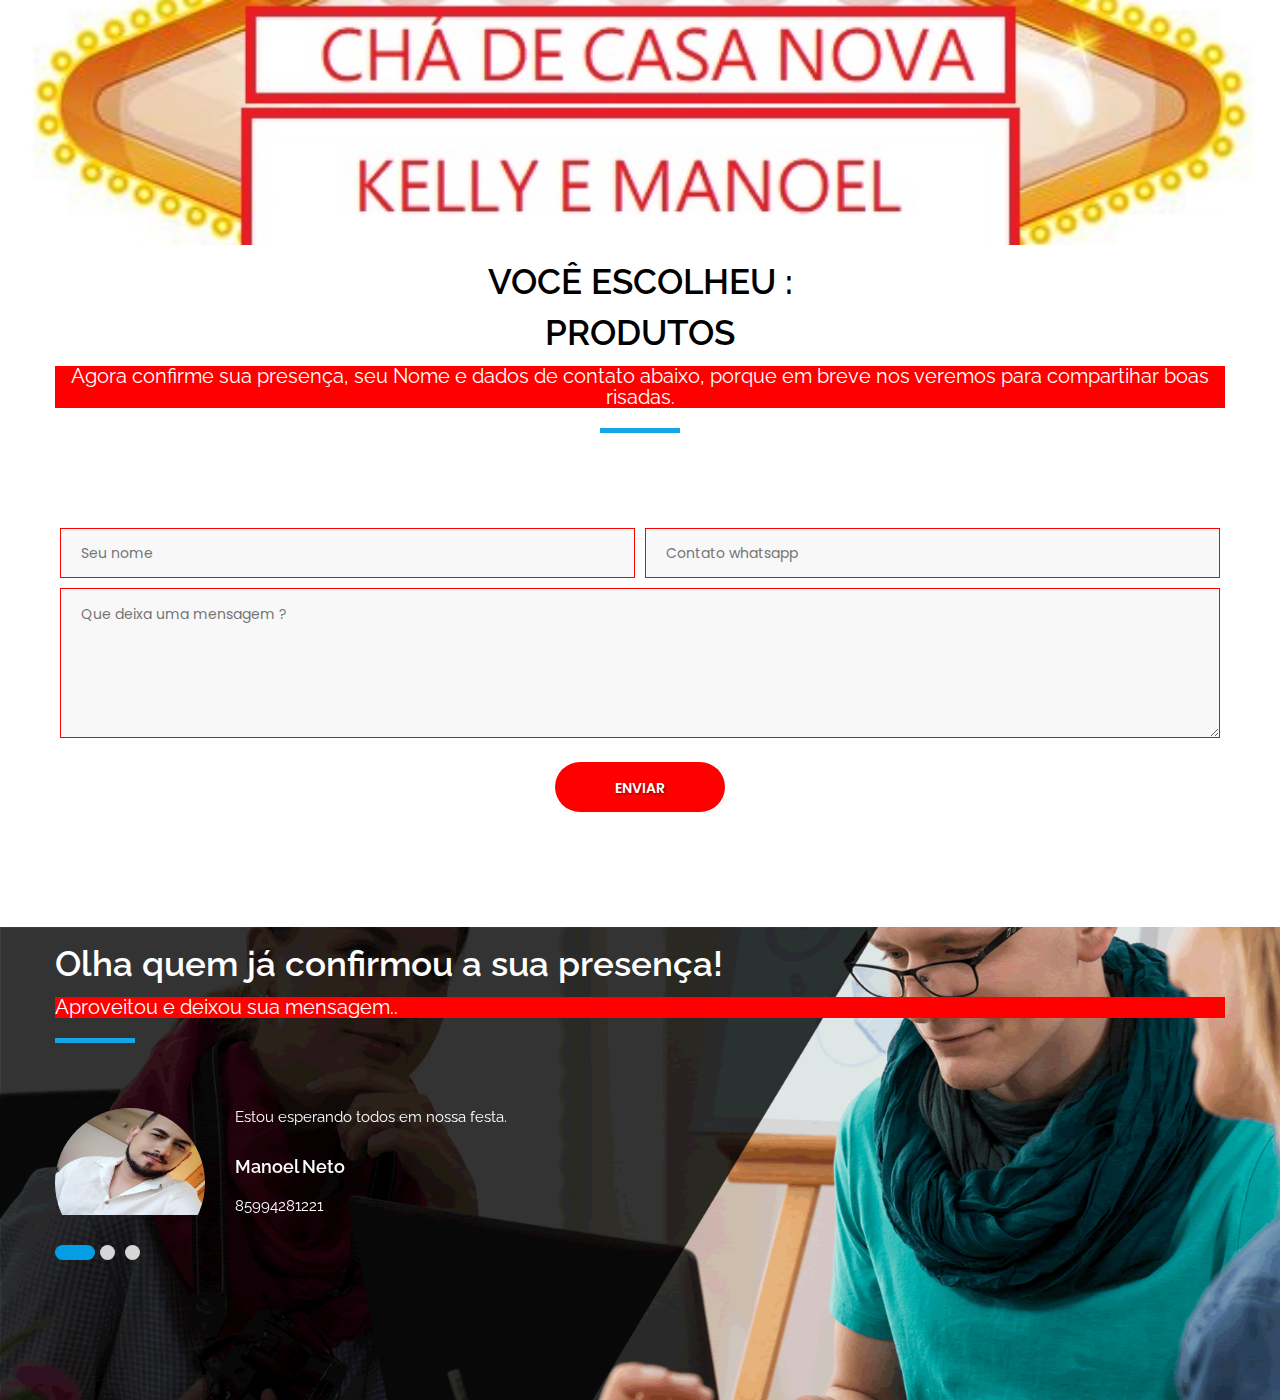
==== it_contact.html @ f62617a1 "Desenvolvimento projeto front end e back end" ====
<!DOCTYPE html>
<html lang="en">
<head>
<!-- basic -->
<meta charset="utf-8">
<meta http-equiv="X-UA-Compatible" content="IE=edge">
<!-- mobile metas -->
<meta name="viewport" content="width=device-width, initial-scale=1">
<meta name="viewport" content="initial-scale=1, maximum-scale=1">
<!-- site metas -->
<title>It.Next - IT Service Responsive Html Theme</title>
<meta name="keywords" content="">
<meta name="description" content="">
<meta name="author" content="">
<!-- site icons -->
<link rel="icon" href="images/fevicon/fevicon.png" type="image/gif" />
<!-- bootstrap css -->
<link rel="stylesheet" href="css/bootstrap.min.css" />
<!-- Site css -->
<link rel="stylesheet" href="css/style.css" />
<!-- responsive css -->
<link rel="stylesheet" href="css/responsive.css" />
<!-- colors css -->
<link rel="stylesheet" href="css/colors1.css" />
<!-- custom css -->
<link rel="stylesheet" href="css/custom.css" />
<!-- wow Animation css -->
<link rel="stylesheet" href="css/animate.css" />
<!-- zoom effect -->
<link rel='stylesheet' href='css/hizoom.css'>

<!-- end zoom effect -->
<!--[if lt IE 9]>
      <script src="https://oss.maxcdn.com/libs/html5shiv/3.7.0/html5shiv.js"></script>
      <script src="https://oss.maxcdn.com/libs/respond.js/1.4.2/respond.min.js"></script>
      <![endif]-->
</head>
<body id="default_theme" class="contact_us">

<!-- loader -->
<div class="bg_load"> <img class="loader_animation" src="images/loaders/loader_1.png" alt="#" /> </div>

<div id="inner_banner" class="section inner_banner_section">
  <div class="container">
    <div class="row">
      <div class="col-md-12">
        <div class="full">
          <div class="title-holder">
            <div class="title-holder-cell text-left">
              <ol class="breadcrumb">
              </ol>
            </div>
          </div>
        </div>
      </div>
    </div>
  </div>
</div>
<div class="section padding_layout_1">
  <div class="container">
    <div class="row">
      <div class="col-md-12">
        <div class="full">
          <div class="main_heading text_align_center">
            <h2 >Você escolheu :</h2>
            <h2 id="Presente">Produtos</h2>
            <p class="large">Agora confirme sua presença, seu Nome e dados de contato abaixo,
              porque em breve nos veremos para compartihar boas risadas.</p>
          </div>
        </div>
      </div>
    </div>

            <div class="col-lg-12 col-md-12 col-sm-12 col-xs-12 contant_form">
              <div class="form_section">
                  <div class="row">
                    <div class="field col-lg-6 col-md-6 col-sm-12 col-xs-12">
                      <input id="Nome" class="field_custom" placeholder="Seu nome" type="text" required />
                    </div>
                    <div class="field col-lg-6 col-md-6 col-sm-12 col-xs-12">
                      <input id="Numero" class="field_custom" placeholder="Contato whatsapp" type="number" required />
                    </div>
                    <div class="field col-lg-12 col-md-12 col-sm-12 col-xs-12">
                      <textarea  id="Mensagem" class="field_custom" placeholder="Que deixa uma mensagem ?" required ></textarea>
                    </div>
                    <div class="center"><a  onclick="Enviar()" class="btn main_bt" href="#">Enviar</a></div>
                  </div>
              </div>
            </div>
          </div>
        </div>
      </div>
    </div>
  </div>
</div>
<!-- section -->
<div class="section padding_layout_1 testmonial_section white_fonts">
  <div class="container">
    <div class="row">
      <div class="col-md-12">
        <div class="full">
          <div class="main_heading text_align_left">
            <h2 style="text-transform: none;">Olha quem já confirmou a sua presença!</h2>
            <p class="large">Aproveitou e deixou sua mensagem..</p>
          </div>
        </div>
      </div>
    </div>
    <div class="row">
      <div class="col-sm-7">
        <div class="full">
          <div id="testimonial_slider" class="carousel slide" data-ride="carousel">
            <!-- Indicators -->
            <ul class="carousel-indicators">
              <li data-target="#testimonial_slider" data-slide-to="0" class="active"></li>
              <li data-target="#testimonial_slider" data-slide-to="1"></li>
              <li data-target="#testimonial_slider" data-slide-to="2"></li>
            </ul>
            <!-- The slideshow -->
            <div class="carousel-inner">
              <div class="carousel-item active">
                <div class="testimonial-container">
                  <div class="testimonial-content"> Estou esperando todos em nossa festa. </div>
                  <div class="testimonial-photo"> <img src="images/it_service/manoelNeto.jpg" class="img-responsive" alt="#" width="150" height="150"> </div>
                  <div class="testimonial-meta">
                    <h4>Manoel Neto</h4>
                    <span class="testimonial-position">85994281221</span> </div>
                </div>
              </div>
              <div class="carousel-item">
                <div class="testimonial-container">
                  <div class="testimonial-content"> You guys rock! Thank you for making it painless, pleasant and most of all hassle free! I wish I would have thought of it first. 
                    I am really satisfied with my first laptop service. </div>
                  <div class="testimonial-photo"> <img src="images/it_service/client2.jpg" class="img-responsive" alt="#" width="150" height="150"> </div>
                  <div class="testimonial-meta">
                    <h4>Maria Anderson</h4>
                    <span class="testimonial-position">CFO, Tech NY</span> </div>
                </div>
              </div>
              <div class="carousel-item">
                <div class="testimonial-container">
                  <div class="testimonial-content"> You guys rock! Thank you for making it painless, pleasant and most of all hassle free! I wish I would have thought of it first. 
                    I am really satisfied with my first laptop service. </div>
                  <div class="testimonial-photo"> <img src="images/it_service/client3.jpg" class="img-responsive" alt="#" width="150" height="150"> </div>
                  <div class="testimonial-meta">
                    <h4>Maria Anderson</h4>
                    <span class="testimonial-position">CFO, Tech NY</span> </div>
                </div>
              </div>
            </div>
          </div>
        </div>
      </div>
      <div class="col-sm-5">
        <div class="full"> </div>
      </div>
    </div>
  </div>
</div>

<!-- end footer -->
<!-- js section -->
<script src="js/jquery.min.js"></script>
<script src="js/bootstrap.min.js"></script>
<!-- menu js -->
<script src="js/menumaker.js"></script>
<!-- wow animation -->
<script src="js/wow.js"></script>
<!-- custom js -->
<script src="js/custom.js"></script>
<script>

      // This example adds a marker to indicate the position of Bondi Beach in Sydney,
      // Australia.
      function initMap() {
        var map = new google.maps.Map(document.getElementById('map'), {
          zoom: 11,
          center: {lat: 40.645037, lng: -73.880224},
		  styles: [
               {
                 elementType: 'geometry',
                 stylers: [{color: '#fefefe'}]
               },
               {
                 elementType: 'labels.icon',
                 stylers: [{visibility: 'off'}]
               },
               {
                 elementType: 'labels.text.fill',
                 stylers: [{color: '#616161'}]
               },
               {
                 elementType: 'labels.text.stroke',
                 stylers: [{color: '#f5f5f5'}]
               },
               {
                 featureType: 'administrative.land_parcel',
                 elementType: 'labels.text.fill',
                 stylers: [{color: '#bdbdbd'}]
               },
               {
                 featureType: 'poi',
                 elementType: 'geometry',
                 stylers: [{color: '#eeeeee'}]
               },
               {
                 featureType: 'poi',
                 elementType: 'labels.text.fill',
                 stylers: [{color: '#757575'}]
               },
               {
                 featureType: 'poi.park',
                 elementType: 'geometry',
                 stylers: [{color: '#e5e5e5'}]
               },
               {
                 featureType: 'poi.park',
                 elementType: 'labels.text.fill',
                 stylers: [{color: '#9e9e9e'}]
               },
               {
                 featureType: 'road',
                 elementType: 'geometry',
                 stylers: [{color: '#eee'}]
               },
               {
                 featureType: 'road.arterial',
                 elementType: 'labels.text.fill',
                 stylers: [{color: '#3d3523'}]
               },
               {
                 featureType: 'road.highway',
                 elementType: 'geometry',
                 stylers: [{color: '#eee'}]
               },
               {
                 featureType: 'road.highway',
                 elementType: 'labels.text.fill',
                 stylers: [{color: '#616161'}]
               },
               {
                 featureType: 'road.local',
                 elementType: 'labels.text.fill',
                 stylers: [{color: '#9e9e9e'}]
               },
               {
                 featureType: 'transit.line',
                 elementType: 'geometry',
                 stylers: [{color: '#e5e5e5'}]
               },
               {
                 featureType: 'transit.station',
                 elementType: 'geometry',
                 stylers: [{color: '#000'}]
               },
               {
                 featureType: 'water',
                 elementType: 'geometry',
                 stylers: [{color: '#c8d7d4'}]
               },
               {
                 featureType: 'water',
                 elementType: 'labels.text.fill',
                 stylers: [{color: '#b1a481'}]
               }
             ]
		});

        var image = 'images/it_service/location_icon_map_cont.png';
        var beachMarker = new google.maps.Marker({
          position: {lat: 40.645037, lng: -73.880224},
          map: map,
          icon: image
        });
      }
    </script>
<!-- google map js -->
<!-- end google map js -->
<!-- zoom effect -->
<script src='js/hizoom.js'></script>
<script>
        $('.hi1').hiZoom({
            width: 300,
            position: 'right'
        });
        $('.hi2').hiZoom({
            width: 400,
            position: 'right'
        });
    </script>

<script>
  if(localStorage.getItem('Presente')){            
      var valor = localStorage.getItem('Presente');
      $("#Presente").html(localStorage.getItem('Presente'));
      console.log(localStorage.getItem('Presente'));




function Enviar(){
 var Nome = document.getElementById('Nome').value;
 var numero = document.getElementById('Numero').value;
 var mensagem = document.getElementById('Mensagem').value;
    // alerta o valor do campo


    if(isEmpty(Nome)){
      alert("Informe o seu nome.");
    }
    if(isEmpty(numero)){
      alert("Informe o seu contato whatsapp.");
    }

    if(!isEmpty(Nome) && !isEmpty(numero)){

      var request = $.ajax({
        url: "enviar.php",
        method: "GET",
        data: { nome : Nome, tel:numero, mesagem:mensagem, produto:localStorage.getItem('Presente').value},
        dataType: "html"
        });

        request.done(function( msg ) {
          // um número no formato internacional (ativo no WhatsApp)
          let number = '558589120017';
          // o texto ou algo vindo de um <textarea> ou <input> por exemplo
          var msg = 'Presença confirmada! Presente escolhido: '+localStorage.getItem('Presente') +'. Sua mensagem:  '+ mensagem;
          // montar o link (número e texto) (web)
          let target = `https://api.whatsapp.com/send?phone=${encodeURIComponent(number)}&text=${encodeURIComponent(msg)}`
          $(location).attr('href', target);
        } );
 
         //caso a requisiçao falhe
       request.fail(function( jqXHR, textStatus ) {
       alert( "Request failed: " + textStatus ); //alerta do erro
       });
    }

}

function isEmpty(str) {
    return (!str || 0 === str.length);
}
  }

</script>
</body>
</html>
---- css/style.css ----
/*------------------------------------------------------------------
		File Name: style.css
-------------------------------------------------------------------*/

/*------------------------------------------------------------------
		[Table of contents]

		1.  IMPORT FONTS
    2.  IMPORT FILES
	3.  BASIC
    4.  LOADER
	5.  HEADER
	      - Header Top 
	      - Menu 
	      - Search Bar
	      - Side Menu
		  - Fix Header
	6.  SLIDER PARALLAX
	      - Simple Parallax
	      - Slider Text
		  - Testimonial slider
	7.  SECTION
	      - Counter
		  - Form
		  - Progress Bar
		  - Pagination
	8.  SLIDER
	9.  ACCORDION
	10. PRICE TABLE
	11. INNER PAGE BANNER
	12. SIDEBAR
	     - Sidebar Search
	13. BLOG	
         - Blog Detail	
	14. CASE STUDIES
	15. SHOP
    16. FOOTER
	17. CUSTOM
		
	-------------------------------------------------------------------*/


/*------------------------------------------------------------------
		1. IMPORT FONTS
	-------------------------------------------------------------------*/

@import url(https://fonts.googleapis.com/css?family=Source+Sans+Pro:300,400,400i,600,700,900);
@import url('https://fonts.googleapis.com/css?family=Raleway:100,100i,200,200i,300,300i,400,400i,500,500i,600,600i,700,700i,800,800i,900,900i');
@import url('https://fonts.googleapis.com/css?family=Poppins:100,100i,200,200i,300,300i,400,400i,500,500i,600,600i,700,700i,800,800i,900,900i');
@import url(https://fonts.googleapis.com/css?family=Roboto:300,400,400i,500,500i,700,700i);
@import url(https://fonts.googleapis.com/css?family=Arvo:400,400i,700,700i);

/*------------------------------------------------------------------
		2. IMPORT FILES
	-------------------------------------------------------------------*/

@import url(animate.css);
@import url(font-awesome.min.css);

/*------------------------------------------------------------------
		3. BASIC
	-------------------------------------------------------------------*/

* {
	margin: 0;
	padding: 0;
	outline: none !important;
	box-sizing: border-box;
}

html,
body {
	color: #898989;
	font-size: 15px;
	font-family: 'Raleway', sans-serif;
	line-height: normal;
	font-weight: 400;
	overflow-x: hidden;
}

body {
	overflow-x: hidden;
}

body.demos .section {
	background: url(images/bg.png) repeat top center #f2f3f5;
}

body.demos .section-title img {
	max-width: 280px;
	display: block;
	margin: 10px auto;
}

body.demos .service-widget h3 {
	border-bottom: 1px solid #ededed;
	font-size: 18px;
	padding: 20px 0;
	background-color: #ffffff;
}

body.demos .service-widget {
	margin: 0 0 30px;
	padding: 30px;
	background-color: #fff
}

body.demos .container-fluid {
	max-width: 1080px
}

a {
	color: #1f1f1f;
	text-decoration: none !important;
	outline: none !important;
	-webkit-transition: all .3s ease-in-out;
	-moz-transition: all .3s ease-in-out;
	-ms-transition: all .3s ease-in-out;
	-o-transition: all .3s ease-in-out;
	transition: all .3s ease-in-out;
}

h1,
h2,
h3,
h4,
h5,
h6 {
	letter-spacing: 0;
	font-weight: normal;
	position: relative;
	padding: 0;
	font-weight: normal;
	line-height: normal;
	color: #1f1f1f;
	margin: 0
}

h6 {
	font-size: 14px;
	margin-bottom: 10px;
}

h1 {
	font-size: 24px
}

.small_heading.main-heading h2 {
	font-size: 21px;
}

.small_heading.main-heading::after {
	top: 18px;
}

.small_heading.main-heading {
	margin-bottom: 20px;
	width: 100%;
}

h3 {
	font-size: 18px
}

h4 {
	font-size: 16px
}

h5 {
	font-size: 14px
}

h1 a,
h2 a,
h3 a,
h4 a,
h5 a,
h6 a {
	color: #212121;
	text-decoration: none!important;
	opacity: 1
}

ol,
ul {
	list-style: none;
	margin: 0;
}

a {
	color: #000;
	text-decoration: none;
	outline: none;
}

a,
.btn {
	text-decoration: none !important;
	outline: none !important;
	-webkit-transition: all .3s ease-in-out;
	-moz-transition: all .3s ease-in-out;
	-ms-transition: all .3s ease-in-out;
	-o-transition: all .3s ease-in-out;
	transition: all .3s ease-in-out;
}

.btn-custom {
	margin-top: 20px;
	background-color: transparent;
	border: 2px solid #ddd;
	padding: 12px 40px;
	font-size: 16px;
}

.button_section {
	float: left;
	width: 100%;
}

a.btn,
button.btn {
	min-width: 170px;
	height: 50px;
	border-radius: 100px;
	padding: 0;
	text-align: center;
	line-height: 52px;
	font-size: 14px;
	font-weight: 600;
	text-transform: uppercase;
	margin-top: 10px;
	color: #fff;
	border: solid transform 1px;
	text-shadow: 1px 1px 3px rgba(0, 0, 0, .5);
	position: relative;
	font-family: 'Poppins', sans-serif;
}

.btn.dark_gray_bt {
	background: #252525;
}

a.btn.border_btn {
	border: solid transparent 1px;
	background: transparent;
}

a.btn:hover,
button.btn:hover,
a.btn:focus,
button.btn:focus {
	background: #252525;
	color: #fff;
}

button.btn.white_btn,
a.btn.white_btnbutton.btn.white_btn,
a.btn.white_btn {
	background: #fff;
	padding: 0 50px;
}

.btn.sqaure_bt i {
	margin-left: 8px;
	font-weight: 600;
	top: -1px;
	position: relative;
}

.bottom_info .btn.sqaure_bt {
	margin: 0;
}

.bottom_info .pull-right {
	margin-top: 17px !important;
}

.blog_grid .bottom_info .pull-right {
	margin-top: 0 !important;
}

.padding-bottom_0 {
	padding-bottom: 0 !important;
}

.padding-top_0 {
	padding-top: 0 !important;
}

.padding-bottom_1 {
	padding-bottom: 10px !important;
}

.padding-bottom_2 {
	padding-bottom: 20px !important;
}

.padding-bottom_3 {
	padding-bottom: 30px !important;
}

.padding-bottom_4 {
	padding-bottom: 40px !important;
}

.padding-bottom_5 {
	padding-bottom: 50px !important;
}

.pull-right {
	float: right !important;
}

.pull-left {
	float: left !important;
}

.img-responsive {
	max-width: 100%;
}

.color_black p,
.color_black ul,
.color_black ul li {
	color: #000;
}

.black_color {
	color: #000;
}

.semi_bold {
	font-weight: 600;
}

.lead {
	font-size: 18px;
	line-height: 30px;
	color: #767676;
	margin: 0;
	padding: 0;
}

blockquote {
	margin: 20px 0 20px;
	padding: 30px;
}

.margin_0 {
	margin: 0 !important;
}

.padding_0 {
	padding: 0 !important;
}

h2 {
	font-size: 35px;
	color: #000;
	line-height: 36px;
	font-weight: 600;
	position: relative;
	margin-bottom: 15px;
	text-transform: uppercase;
	margin-top: 15px;
}

h3 {
	font-size: 24px;
	color: #000;
	line-height: normal;
	font-weight: 500;
	text-transform: none;
	margin-bottom: 20px;
	font-weight: 600;
}

h4 {
	font-size: 18px;
	color: #000;
	line-height: 21px;
	font-weight: 600;
	text-transform: none;
	margin: 30px 0 20px 0;
}

h5 {
	font-size: 15px;
	font-weight: 700;
	text-transform: uppercase;
	margin: 0;
	line-height: normal;
	color: #000;
}

p {
	color: #707070;
	font-size: 15px;
	line-height: 21px;
}

p.large {
	color: #ffffff;
	font-size: 20px;
	font-weight: 400;
	margin: 0 0 10px 0;
	background-color:red;
}

p.large_2 {
	font-weight: 500;
	font-size: 18px;
	color: #898989;
}

button,
input,
select,
textarea,
option {
	font-family: 'Poppins', sans-serif;
}

a#submit {
	z-index: 1;
}

a:hover,
a:focus {
	color: #000;
	text-decoration: none;
}

.span1,
.span2,
.span3,
.span4,
.span5,
.span6,
.span7,
.span8,
.span9,
.span10 {
	padding: 0 15px;
	float: left;
	min-height: 25px;
}

.border_radius_0 {
	border-radius: 0 !important;
}

.span1 {
	width: 10%;
}

.span2 {
	width: 20%;
}

.span3 {
	width: 30%;
}

.span4 {
	width: 40%;
}

.span5 {
	width: 50%;
}

.span6 {
	width: 60%;
}

.span7 {
	width: 70%;
}

.span8 {
	width: 80%;
}

.span9 {
	width: 90%;
}

.span10 {
	width: 100%;
}

.container {
	width: 1200px;
	max-width: 1200px;
}

.section_padding {
	padding: 80px 0 100px;
}

.layout_2_padding {
	padding: 100px 0 80px;
}

.full {
	width: 100%;
	float: left;
	margin: 0;
	padding: 0;
}

.top_80 {
	top: 80px;
}

.vertical-center {
	display: flex;
	align-items: center;
	height: 100%;
	width: 100%;
}

.right_side {
	float: right;
}

.text_align_right {
	text-align: right;
}

.left_side {
	float: left;
}

.text_align_left {
	text-align: left;
}

.text_align_center {
	text-align: center;
}

.center {
	width: 100%;
	display: flex;
	justify-content: center;
}

.modal-backdrop.show {
	opacity: 1;
}

.border_dotted_circle {
	border: dotted #e1e1e1 3px;
	width: 170px;
	height: 170px;
	border-radius: 100%;
	display: flex;
	justify-content: center;
	align-items: center;
	position: relative;
	z-index: 1;
}

.border_dotted_circle:hover,
.border_dotted_circle:focus {
	border: dotted #e1e1e1 3px;
	animation-name: rotate;
	animation-duration: 2s;
	animation-iteration-count: infinite;
	animation-timing-function: linear;
	-webkit-animation-name: rotate;
	-webkit-animation-duration: 2s;
	-webkit-animation-iteration-count: infinite;
	-webkit-animation-timing-function: linear;
	-moz-animation-name: rotate;
	-moz-animation-duration: 2s;
	-moz-animation-iteration-count: infinite;
	-moz-animation-timing-function: linear;
	-ms-animation-name: rotate;
	-ms-animation-duration: 5s;
	-ms-animation-iteration-count: infinite;
	-ms-animation-timing-function: linear;
	-o-animation-name: rotate;
	-o-animation-duration: 2s;
	-o-animation-iteration-count: infinite;
	-o-animation-timing-function: linear;
}

@-webkit-keyframes rotate {
	from {
		-webkit-transform: rotate(0deg);
		-moz-transform: rotate(0deg);
		-ms-transform: rotate(0deg);
		-o-transform: rotate(0deg);
		transform: rotate(0deg);
	}
	to {
		-webkit-transform: rotate(360deg);
		-moz-transform: rotate(360deg);
		-ms-transform: rotate(360deg);
		-o-transform: rotate(360deg);
		transform: rotate(360deg);
	}
}

@-moz-keyframes rotate {
	from {
		-moz-transform: rotate(0deg);
	}
	to {
		-moz-transform: rotate(360deg);
	}
}

.white_fonts p,
.white_fonts h1,
.white_fonts h2,
.white_fonts h3,
.white_fonts h4,
.white_fonts h5,
.white_fonts h6,
.white_fonts ul,
.white_fonts ul li,
.white_fonts ul li a,
.white_fonts ul i,
.white_fonts .post_info i,
.white_fonts div,
.white_fonts a.read_more {
	color: #fff !important;
}

.light_silver_fonts p,
.light_silver_fonts h1,
.light_silver_fonts h2,
.light_silver_fonts h3,
.light_silver_fonts h4,
.light_silver_fonts h5,
.light_silver_fonts h6,
.light_silver_fonts ul,
.light_silver_fonts ul li,
.light_silver_fonts ul li a,
.light_silver_fonts ul i,
.light_silver_fonts .post_info i,
.light_silver_fonts div,
.light_silver_fonts a.read_more {
	color: #ccc !important;
}


/** icon **/

.iconsmind-Over-Time2::before {
	content: "\eb2e";
}

.iconsmind-Money-2::before {
	content: "\eac6";
}

.iconsmind-People-onCloud::before {
	content: "\eb52";
}

.iconsmind-Wallet-2::before {
	content: "\ede5";
}

.iconsmind-Shield::before {
	content: "\ec4f";
}

.iconsmind-Ribbon-2::before {
	content: "\ebf5";
}


/** end icon **/

section.background_bg_bottom {
	background-repeat: repeat-x !important;
	background-position: bottom center !important;
}

.parallax_bg {
	background-repeat: no-repeat;
	background-position: center center;
	background-size: cover;
}

.dark_gray {
	background-color: #111;
	min-height: 400px;
}

.dark_gray.white_fonts h2 {
	color: #17a5e9 !important;
}

.dark_gray.light_silver_fonts h2 {
	color: #fff !important;
}

.list_style_1 {
	font-size: 14px;
	font-weight: 500;
	margin: 20px 0 15px;
}

.list_style_1 i {
	float: left;
	margin: 3px 16px 0 0;
}

.light_silver {
	background: #f8f8f8;
}

.light_silver_2 {
	background: #f8f8f8 !important;
}

.padding-bottom_5 {
	padding-bottom: 50px !important;
}

hr.dottad_border {
	border-top: dotted 3px;
	margin: 80px 0;
}

.margin_bottom_30_all {
	margin-bottom: 30px;
}

.margin_bottom_50_all {
	margin-bottom: 50px;
}

.margin_bottom_20_all {
	margin-bottom: 20px;
}

.margin_bottom_0 {
	margin-bottom: 0px !important;
}

.section {
	float: left;
	width: 100%;
}

.pagination>li.active a {
	color: #fff;
}

.contant_section {
	float: left;
	width: 100%;
}

.blog_feature_img img {
	width: 100%;
}

.main_heading {
	position: relative;
	margin-bottom: 65px;
}

.main_heading::after {
	content: "";
	display: block;
	margin: 20px auto 0;
	width: 80px;
	height: 5px;
	background: #17a5e9;
}

.main_heading.text_align_left::after {
	margin-left: 0;
}

.main_heading.text_align_right::after {
	margin-right: 0;
}

.icon img {
	width: 100px;
}


/*------------------------------------------------------------------
		4. LOADER
	-------------------------------------------------------------------*/

.bg_load {
	float: left;
	position: fixed;
	width: 100%;
	text-align: center;
	height: 100%;
	z-index: 999;
	top: 0;
	left: 0;
	display: flex;
	justify-content: center;
	align-items: center;
}

.loader_animation {
	animation-name: rotatey;
	animation-duration: 2s;
	animation-iteration-count: infinite;
	animation-timing-function: linear;
	-webkit-animation-name: rotatey;
	-webkit-animation-duration: 2s;
	-webkit-animation-iteration-count: infinite;
	-webkit-animation-timing-function: linear;
	-moz-animation-name: rotatey;
	-moz-animation-duration: 2s;
	-moz-animation-iteration-count: infinite;
	-moz-animation-timing-function: linear;
	-ms-animation-name: rotatey;
	-ms-animation-duration: 2s;
	-ms-animation-iteration-count: infinite;
	-ms-animation-timing-function: linear;
	-o-animation-name: rotatey;
	-o-animation-duration: 2s;
	-o-animation-iteration-count: infinite;
	-o-animation-timing-function: linear;
}

@-webkit-keyframes rotatey {
	from {
		-webkit-transform: rotatey(0deg);
		-moz-transform: rotatey(0deg);
		-ms-transform: rotatey(0deg);
		-o-transform: rotatey(0deg);
		transform: rotatey(0deg);
	}
	to {
		-webkit-transform: rotatey(360deg);
		-moz-transform: rotatey(360deg);
		-ms-transform: rotatey(360deg);
		-o-transform: rotatey(360deg);
		transform: rotatey(360deg);
	}
}

@-moz-keyframes rotatey {
	from {
		-moz-transform: rotatey(0deg);
	}
	to {
		-moz-transform: rotatey(360deg);
	}
}

.full_layout_without_container {
	padding: 80px 15px 50px;
}

.opacity_half_color {
	opacity: 0.5;
}

.opacity_70_color {
	opacity: 0.7;
}

.padding_75 {
	padding: 75px 0;
}


/*------------------------------------------------------------------
		5. HEADER
	-------------------------------------------------------------------*/


/*----- header fix -----*/

.fixed-header {
	position: fixed;
	top: 0;
	left: 0;
	width: 100%;
}


/*----- Header Top -----*/

header {
	position: relative;
	z-index: 1;
}

header .right_bt {
	float: right;
}

header .right_bt .btn {
	margin: 26px 0 0;
}

.header_top {
	min-height: 50px;
}

.header_bottom {
	min-height: auto;
}

.header_top ul {
	list-style: none;
	margin: 10px 0;
	padding: 0;
}

.header_top ul li {
	font-size: 14px;
	color: #fff;
	float: left;
}

.header_top ul li i {
	margin: 0 2px 0 0;
}

.header_top ul li i {
	color: #fff;
	transition: ease all 0.2s;
	font-size: 18px;
	margin-right: 5px;
}

.header_top .social_icon ul li a {
	color: #fff;
}

.top_information.pull-left li {
	margin-right: 20px;
}

.top_information.pull-right li {
	margin-left: 20px;
}

.logo {
	float: left;
	margin: 19px 0 19px;
	position: relative;
	left: 0;
}

.logo img {
	height: 80px;
}

.header_style_1 .header_top {
	position: relative;
}

.make_appo {
	float: right;
}

.make_appo .btn.white_btn {
	margin: 0;
	border-radius: 0;
	font-weight: 600;
	padding: 0 35px;
	font-family: 'Raleway', sans-serif;
}

.topbar-left {
	float: left;
}

.header_top .topbar-left .list-inline {
	float: left;
	margin: 13px 0;
}

.header_top ul li {
	font-size: 13px;
	color: #fff;
	float: left;
	margin-right: 20px;
}

.mechanic header#default_header {
	border-top: solid #3c5c9e 8px;
}

.mechanic .logo {
	margin: 25px 0 0;
}

.header_bottom {
	position: relative;
	z-index: 9;
}


/*----- Menu -----*/

.menu_side {
	float: right;
	width: auto;
}

.main_menu div#navbar_menu ul li a i {
	font-weight: 600;
}

#navbar_menu,
#navbar_menu ul,
#navbar_menu ul li,
#navbar_menu ul li a,
#navbar_menu #menu-button {
	margin: 0;
	padding: 0;
	border: 0;
	list-style: none;
	line-height: 1;
	display: block;
	-webkit-box-sizing: border-box;
	-moz-box-sizing: border-box;
	box-sizing: border-box;
}

#navbar_menu ul,
#navbar_menu ul li,
#navbar_menu ul li a,
#navbar_menu #menu-button {
	position: relative;
}

#navbar_menu:after,
#navbar_menu>ul:after {
	content: ".";
	display: block;
	clear: both;
	visibility: hidden;
	line-height: 0;
	height: 0;
}

#navbar_menu #menu-button {
	display: none;
}

#navbar_menu {
	margin: 37px 0 0 0;
	float: left;
}

#navbar_menu>ul>li {
	float: left;
}

#navbar_menu.align-center>ul {
	font-size: 0;
	text-align: center;
}

#navbar_menu.align-center>ul>li {
	display: inline-block;
	float: none;
}

#navbar_menu.align-center ul ul {
	text-align: left;
}

#navbar_menu.align-right>ul>li {
	float: right;
}

#navbar_menu>ul>li>a {
	padding: 15px 18px;
	font-size: 14px;
	color: #000;
	font-weight: 600;
	text-transform: uppercase;
}

#navbar_menu ul ul {
	position: absolute;
	left: -9999px;
}

#navbar_menu.align-right ul ul {
	text-align: right;
}

#navbar_menu ul ul li {
	height: 0;
	-webkit-transition: all .25s ease;
	-moz-transition: all .25s ease;
	-ms-transition: all .25s ease;
	-o-transition: all .25s ease;
	transition: all .25s ease;
}

#navbar_menu li:hover>ul {
	left: auto;
}

#navbar_menu.align-right li:hover>ul {
	left: auto;
	right: 0;
}

#navbar_menu li:hover>ul>li {
	height: 45px;
}

#navbar_menu ul ul ul {
	margin-left: 100%;
	top: 0;
}

#navbar_menu.align-right ul ul ul {
	margin-left: 0;
	margin-right: 100%;
}

#navbar_menu ul ul li a {
	padding: 15px 20px 15px;
	font-size: 14px;
	color: #999;
	font-weight: 500;
	background: #fff;
	color: #666 !important;
}

#navbar_menu ul ul li:last-child>a,
#navbar_menu ul ul li.last-item>a {}

#navbar_menu ul ul li:hover>a,
#navbar_menu ul ul li a:hover {
	color: #ffffff;
}

#navbar_menu ul ul {
	width: 250px;
	box-shadow: 0 5px 35px -18px #000;
	border-top: solid #000 2px;
}

#navbar_menu ul ul li a:hover,
#navbar_menu ul ul li a:focus {
	color: #fff !important;
	padding: 15px 20px 15px;
}

.main_bg {
	margin-top: 0px;
	min-height: 70px;
	position: relative;
}


/*-- Search Bar --*/

.search_icon {
	float: left;
	margin: 48px 0px 0 15px;
}

.search_icon ul {
	list-style: none;
	float: left;
	margin: 0;
	padding: 0;
}

.search_icon ul li {
	float: left;
	font-size: 14px;
}

.search_icon ul li {
	float: left;
	font-size: 16px;
}

.search_icon ul li a {
	color: #000;
}

#search_bar {
	padding: 0 !important;
}

#search_bar .modal-content {
	position: relative;
	background-color: transparent;
	border: none;
	border-radius: 0;
	box-shadow: none;
}

#search_bar .modal-dialog {
	width: 100%;
	padding: 0;
	margin: 0;
	transition: -webkit-transform .3s ease-out;
	transition: transform .3s ease-out;
	transition: transform .3s ease-out, -webkit-transform .3s ease-out;
	-webkit-transform: translate(0, 0%);
	transform: translate(0, 0%);
	max-width: 100%;
	margin: 0;
}

#search_bar button.close {
	float: right;
	font-weight: 400;
	line-height: 1;
	color: #000;
	text-shadow: none;
	opacity: 1;
	width: 60px;
	height: 60px;
	font-size: 18px;
	background: #fff;
	margin: 0;
	position: fixed;
	right: 0;
}

#search_bar .modal-header {
	padding: 0;
	border-bottom: none;
}

#search_bar .search-global {
	position: absolute;
	top: 50vh;
	margin-top: -122px;
	width: 90%;
}

#search_bar .search-global__input {
	width: 100%;
	color: #fff;
	border: none;
	border-bottom: 1px solid #fff !important;
	background-color: transparent;
	opacity: 1;
	height: auto !important;
	padding: 0 70px 23px 0 !important;
	font-size: 65px;
	font-weight: 600;
	line-height: 75px;
	letter-spacing: -3px;
}

#search_bar .search-global__btn {
	position: absolute;
	top: 7px;
	right: 16px;
	font-size: 42px;
	color: #fff;
	border: none;
	background-color: transparent;
	transition: all 0.3s;
	cursor: pointer;
}

#search_bar .search-global__note {
	margin-top: 25px;
	font-size: 15px;
	color: #fff;
}

#search_bar *::placeholder {
	color: #fff;
	opacity: 1;
}

#search_bar .modal-body {
	float: left;
	width: 100%;
	margin: 0;
	padding: 0;
}

#search_bar .navbar-search {
	float: left;
	width: 100%;
	display: flex;
	justify-content: center;
}

.modal-open {
	padding: 0 !important;
}

.modal-backdrop.in {
	opacity: 1;
}

.modal-backdrop {
	position: fixed;
	top: 0;
	right: 0;
	bottom: 0;
	left: 0;
	z-index: 1040;
	background-color: rgba(0, 0, 0, .8);
}


/*-- Side Menu --*/

.menu_icon {
	float: left;
	padding: 48px 0 0 0;
}

.menu_icon ul {
	list-style: none;
	margin: 0;
	padding: 0;
}

.menu_icon ul li a {
	color: #000;
}


/*-- Fix Header --*/

.fix_header {
	position: absolute;
	width: 100%;
	top: 0;
}


/*-- header style 2 --*/

.header_style_2 #navbar_menu {
	margin: 12px 0 11px;
	float: left;
}

.header_style_2 .search_icon {
	float: left;
	margin: 22px 0 0 21px;
}

.menu_icon {
	padding: 22px 0px 0 0px;
}

.header_bottom .info_cont h4 {
	font-size: 14px;
	font-family: poppins;
	font-weight: 500;
}

.header_bottom .information_bottom p {
	color: #737373;
	font-family: poppins;
	font-size: 14px;
}

.header_bottom .information_bottom {
	margin: 45px 0 0;
}

.main_bg #navbar_menu>ul>li>a {
	color: #fff;
}

.main_bg .search_icon ul li a {
	color: #fff;
}

.main_bg .menu_icon ul li a {
	color: #fff;
}

.header_style_2 .header_top ul li,
.header_style_2 .header_top a,
.header_style_2 .header_top i {
	color: #737373;
}

.header_style_2 .header_bottom {
	background: #fff;
}

.header_style_2 .menu_side {
	float: right;
	width: 100%;
}

.header_style_4 .header_top {
	background: transparent;
}

.header_style_4 .header_bottom {
	min-height: 120px;
	background: #ffffff;
	padding: 0 30px 0 20px;
	float: left;
	width: 100%;
}

.header_style_4 .logo {
	left: 0px;
}

header .header_top,
header .header_bottom,
section,
footer,
.bottom_footer,
.light_silver,
.bottom_silver_section {
	float: left;
	width: 100%;
}


/*------------------------------------------------------------------
		6. SLIDER PARALLAX
	-------------------------------------------------------------------*/

#full_slider.full_slider_inner {
	position: relative;
	z-index: 0;
	min-height: 900px;
	overflow: hidden;
}

div#pallax_slider {
	width: 100%;
	height: 900px;
	margin: 0;
	z-index: 0;
	overflow: hidden;
}

.dott_star {
	background-image: url('../images/star_dots.png');
	width: 100%;
	background-position: center center;
	height: 100%;
}

.dott_star2 {
	width: 100%;
	background-position: center center;
	height: 100%;
}

.clouds {
	background-image: url('../images/claud.png');
	width: 100%;
	background-position: center center;
	height: 100%;
}

.layer {
	position: absolute;
	display: block;
}

#l1 {
	z-index: 1;
	top: 0;
	left: 0;
}

#l2 {
	z-index: 2;
	top: 0;
	left: 0;
}

#l3 {
	z-index: 3;
	bottom: -1px;
	left: 0px;
	top: inherit !important;
}

#l4 {
	z-index: 4;
	bottom: 0;
	left: 0;
}

.center_layer_img {
	width: 100%;
	text-align: center;
}

.blue_layer_bottom {
	background-image: url('../images/blue_layer_bottom.png');
	height: 132px;
	width: 100%;
	background-position: center bottom;
}

.light_blue div#pallax_slider {
	height: 780px;
}

.light_blue div#full_slider.full_slider_inner {
	height: 780px;
}

body.light_blue #full_slider.full_slider_inner {
	background: url('../images/star_bg2.png');
	background-size: cover;
}


/** Simple Parallax **/

.simple_slider_img {
	position: absolute;
	bottom: 0;
	width: 100%;
}


/** Slider Text **/

.slider_contant {
	position: relative;
	z-index: 3;
}

.slider_contant h2 {
	color: #fff;
	font-size: 65px;
	line-height: 82px;
	font-weight: 700;
	margin-bottom: 40px;
	text-transform: none;
}

.slider_contant p {
	margin: 0;
	color: #fff;
	font-size: 18px;
	font-weight: 500;
}

.slider_contant .button_section ul {
	float: right;
	margin-top: 7px;
}

.slider_contant .button_section ul li {
	float: left;
	margin: 0 5px 0 0;
}

.home_page_4 div#pallax_slider {
	height: 810px;
}

.home_page_4 #full_slider.full_slider_inner {
	min-height: 810px;
}


/*------------------------------------------------------------------
		7. SECTION
	-------------------------------------------------------------------*/

.padding_layout_1 {
	padding-top: 4px;
	padding-bottom: 115px;
}

.padding_layout_2 {
	padding-top: 120px;
	padding-bottom: 80px;
}

.padding_layout_1_small {
	padding-top: 80px;
	padding-bottom: 80px;
}

section.quality_ser_bg {
	background-repeat: repeat-x !important;
	background-position: bottom center !important;
	background: url(../images/bg_patter_1.png);
}

.about_info {
	position: relative;
}

.about_info img {
	position: absolute;
	padding: 48px 42px;
	left: 0;
	z-index: 0;
}

.qulity_ser {
	background: rgba(0, 0, 0, 0.1);
	margin-bottom: 30px;
}

section.dottad_star_bg {
	background-repeat: no-repeat !important;
	background-position: bottom right !important;
	background-image: url('../images/gray_dotts.png');
}

#subscribe_form input {
	width: 540px;
	height: 50px;
	border-radius: 100px;
	border: none;
	padding: 0 26px;
	color: #898989;
	font-size: 14px;
	float: left;
	margin-top: 10px;
	margin-right: 20px;
}

#subscribe_form {
	margin-top: 10px;
}

.grow_business {
	background-position: right bottom !important;
	background: url(../images/bg_patter_2.png);
	background-repeat: no-repeat;
}

.bottom_silver_section {
	padding: 35px 0;
	min-height: 120px;
}

.information_bottom.left-side {
	width: auto;
	float: left;
}

.information_bottom.right-side {
	width: auto;
	float: right;
}

.information_bottom {
	float: left;
	display: flex;
	justify-content: center;
}

.info_cont h4 {
	margin: 0;
}

.info_cont p {
	color: #000;
	float: left;
	width: 100%;
	margin: 0;
}

.icon_bottom {
	width: 30px;
	margin-right: 20px;
	text-align: center;
}

.info_cont {
	float: left;
	padding: 4px 0;
}

.icon_bottom {
	width: 50px;
	margin-right: 15px;
	text-align: center;
	font-size: 30px;
	line-height: normal;
}

.cleaning .icon_bottom i {
	width: 50px;
	height: 50px;
	background: #146e6f;
	color: #fff;
	font-size: 20px;
	line-height: 48px;
	float: left;
}

.service_style_2 .qulity_ser {
	background: transparent;
	margin-bottom: 60px;
}

.heading_min_small {
	font-size: 24px;
	margin: 0 0 15px 0;
}

.sapport_img {
	margin-top: -30px;
}

.icon_circle {
	border-radius: 100%;
	width: 70px;
	height: 70px;
	text-align: center;
	display: flex;
	justify-content: center;
	align-items: center;
	margin-right: 20px;
}

.feature_contant {
	float: right;
	width: 75%;
}

.heading_feature {
	color: #000;
	font-weight: 600;
}

.feature_icons {
	display: flex;
	padding-bottom: 20px;
	padding-top: 10px;
}

.list_style_2 {
	margin-top: 20px;
}

.list_style_2 i {
	width: 40px;
	height: 40px;
	background: #632e62;
	border-radius: 100%;
	text-align: center;
	color: #fff;
	line-height: 40px;
	left: 0;
	position: absolute;
	top: 5px;
}

.list_style_2 li {
	width: 100%;
	position: relative;
	padding-left: 70px;
	margin-bottom: 20px;
}

.list_2_head {
	color: #000;
	text-transform: uppercase;
	margin: 0;
}

.list_style_1.sort li {
	float: left;
	width: 20%;
}

.list_style_1.sort {
	float: left;
	width: 100%;
}

#testimonial_slider {
	padding-right: 70px;
}

#testimonial_slider .carousel-indicators {
	position: absolute;
	right: 0;
	bottom: -45px;
	left: 0;
	z-index: 15;
	display: -webkit-box;
	display: -ms-flexbox;
	display: flex;
	-webkit-box-pack: center;
	-ms-flex-pack: center;
	justify-content: flex-start;
	padding-left: 0;
	margin-right: 0;
	margin-left: 0;
	list-style: none;
	margin-bottom: 0;
}

.team_info h4 {
	margin-bottom: 0;
}

.testimonial-container {
	position: relative;
	padding-left: 180px;
}

.testimonial-container .testimonial-photo {
	float: left;
	position: absolute;
	top: 0;
	left: 0;
	overflow: hidden;
}

.testimonial-container .testimonial-photo img {
	border-radius: 100%;
}

.testimonial_qoute i {
	color: #dfdfdf;
	font-size: 135px;
}

.testimonial_qoute .text_align_left.testmonial_qoute i {
	margin-bottom: 25px;
}

.testimonial_qoute .text_align_right.testmonial_qoute i {
	margin-top: 10px;
}

.testimonial_qoute {
	float: left;
}

.heading_testi h4 {
	text-transform: uppercase;
	margin-bottom: 0;
}

.banner_slider .col-lg-7.col-md-7.col-sm-12.col-xs-12.text_align_right.pull-right img {
	margin-top: 50px;
}

.border_dottat {
	border: dotted 2px #704070;
}

.testimonial_slider_2 .testimonial_inner {
	padding: 40px;
}

.testimonial_slider_2 .heading_testi h4 {
	margin: 0;
}

.testimonial_slider_2 .carousel-indicators {
	bottom: -25px;
}

.brand_icons {
	float: left;
	width: 100%;
	margin-top: 15px;
}

.brand_icons li {
	float: left;
	width: 20%;
}

.member_heading h4 {
	margin-bottom: 0;
	text-transform: uppercase;
}

.team_section {
	margin-top: 20px;
}

.social_icon_style_2 ul {
	float: left;
}

.social_icon_style_2 ul li {
	float: left;
}

.social_icon_style_2 li {
	width: 50px;
	height: 50px;
	text-align: center;
	line-height: 50px;
	margin: 0 5px;
	font-size: 18px;
}

.social_icon_style_2 ul li a {
	float: left;
	width: 100%;
	border: solid #e3e3e3 1px;
	border-radius: 100%;
}

.social_icon_style_2 ul li a:hover,
.social_icon_style_2 ul li a:focus {
	color: #fff;
}

.testimonial_simple_say {
	background: #f6f6f6;
	padding: 50px 100px 35px;
	margin-top: 20px;
}

.testimonial_simple_say p {
	font-size: 18px;
	line-height: normal;
	color: #000;
}

.qoute_testimonial {
	font-size: 45px;
	position: absolute;
	margin-left: -60px;
	margin-top: -40px;
}

.blog_full_width .blog_feature_cantant {
	padding: 40px 70px;
}

.adress_cont .info_cont h4 {
	font-size: 14px;
	font-family: poppins;
	font-weight: 500;
}

.adress_cont .info_cont p {
	color: #737373;
}

.adress_cont>h4 {
	margin: 0 0 20px 0;
}

.adress_cont>h4+p {
	margin: 0 0 30px 0;
	font-weight: 500;
	color: #333;
}

.contant_form .form_section {
	margin-top: 30px;
}

.contact_information .information_bottom {
	display: block;
}

.contact_information {
	float: left;
	width: 100%;
	border-top: solid #e1e1e1 1px;
	border-bottom: solid #e1e1e1 1px;
	padding-top: 50px;
	padding-bottom: 60px;
	margin-top: 15px;
	margin-bottom: 70px;
}

.contact_information .icon_bottom {
	width: 100%;
}

.service_style_2 ul li {
	display: inline;
}

.icon_feature {
	width: 70px;
	height: 70px;
	float: right;
	border-radius: 100%;
	text-align: center;
	line-height: 70px;
}

.feature_text {
	width: 70%;
	float: left;
}

.icon_feature {
	float: left;
	margin-left: 25px;
	margin-top: 4px;
}

.feauter_list li {
	margin: 45px 0;
	float: left;
	width: 100%;
}

.text_align_left .icon_feature {
	margin-right: 25px;
	margin-left: 0;
}

.stars_dottat {
	background: url('../images/star_dots.png');
}

.only_parallax {
	background-attachment: fixed;
	background-position: center center;
}

.circle_service_layout .service_types {
	float: left;
	width: 20%;
}

.boder_dottat_small {
	width: 75px;
	height: 75px;
	border-radius: 100%;
	border: dotted 2px;
	text-align: center;
	line-height: 70px;
}

.circle_service_layout .service_types p {
	text-align: center;
	margin-top: 15px;
}

.provide_qty.circle_service_layout {
	min-height: 550px;
	position: relative;
	margin-top: 15px;
}

.left_bottom {
	position: absolute;
	bottom: 100px;
	left: 0;
}

.right_bottom {
	position: absolute;
	bottom: 100px;
	right: 0;
}

.left_top {
	position: absolute;
	bottom: 300px;
	left: 100px;
}

.right_top {
	position: absolute;
	bottom: 300px;
	right: 100px;
}

.service_types.center_ser {
	width: 100%;
}

.service_types.center_ser {
	width: 100%;
	position: relative;
	top: 20px;
}

.mobile_half {
	position: absolute;
	bottom: 0;
	width: 100%;
}

.circle_service_layout_main {
	position: relative;
	overflow: hidden;
}

.service_style_2 .main_heading {
	margin-bottom: 40px;
}

.list_box {
	list-style: none;
	float: left;
	width: 100%;
	display: flex;
}

.list_box li {
	border: solid #e1e1e1 1px;
	float: left;
	width: 130px;
	height: 130px;
	line-height: 125px;
	text-align: center;
	margin: 0 -1px -1px 0;
}

.home_page_5 .simple_slider_img {
	top: 0;
	display: flex;
	align-items: center;
}

.home_page_5 .simple_slider_img {
	top: 115px;
	left: -15px;
}

.process_blog span {
	font-size: 40px;
	font-weight: 700;
}

.info_cont h4,
.info_cont p {
	color: #343434;
}


/**== Counter ==**/

.counter-count {
	margin: 0;
	width: 100%;
	padding: 0;
	text-align: right;
	font-size: 40px;
	color: #000;
	font-weight: 600;
}

.counter-heading {
	color: #000;
	margin-top: 15px;
	margin-bottom: 0px;
	font-weight: 600;
	font-size: 18px;
}

.counter i {
	font-size: 70px;
	color: #17a5e9;
}

.margin_bottom_30 {
	margin-bottom: 30px;
}

.margin_bottom_50 {
	margin-bottom: 50px;
}


/**== Form ==**/

input.field_custom {
	border: solid #e1e1e1 1px;
	width: 100%;
	background: #f8f8f8;
	min-height: 50px;
	padding: 5px 20px;
	line-height: normal;
	border-radius: 0px;
	margin-bottom: 10px;
	font-size: 14px;
	color: #737373;
	border-color: red;
}

textarea.field_custom {
	border: solid #e1e1e1 1px;
	width: 100%;
	background: #f8f8f8;
	min-height: 150px;
	padding: 15px 20px;
	line-height: normal;
	border-radius: 0px;
	margin-bottom: 10px;
	font-size: 14px;
	color: #737373;
	border-color: red;
}

.field {
	padding: 0 5px;
}


/**== Progress Bar ==**/

.progress-bar {
	text-align: left;
	transition-duration: 3s;
}

.progress {
	height: 8px;
	border-radius: 0;
	box-shadow: none;
	background: #efeaef;
	float: left;
	width: 100%;
	margin-bottom: 15px;
}

.progress-bar {
	box-shadow: none;
}

.progress_bar {
	margin: 20px 0 0 0;
}

span.skill {
	font-size: 14px;
	color: #000;
	margin-bottom: 6px;
	width: 100%;
	float: left;
}

.info_valume {
	float: right;
	color: #8e8b82;
	font-weight: 600;
}


/**== Pagination ==**/

.pagination>li>a,
.pagination>li>span {
	position: relative;
	float: left;
	padding: 6px 12px;
	margin-left: 0;
	line-height: normal;
	color: #000000;
	background-color: #fff;
	border: solid #e1e1e1 1px;
	border-radius: 0;
	width: 40px;
	text-align: center;
	height: 40px;
	line-height: 28px;
}

.pagination>li:first-child>a,
.pagination>li:first-child>span {
	border-top-left-radius: 0;
	border-bottom-left-radius: 0;
}

.pagination>li:last-child>a,
.pagination>li:last-child>span {
	border-top-right-radius: 0;
	border-bottom-right-radius: 0;
}

.pagination>li {
	display: inline;
	margin: 0 4px;
	float: left;
}

.pagination>li>a:focus,
.pagination>li>a:hover,
.pagination>li>span:focus,
.pagination>li>span:hover {
	z-index: 2;
	color: #222;
	background-color: #ddd;
	border-color: #ddd;
}

.pagination {
	margin: 0;
}


/*------------------------------------------------------------------
		8. SLIDER
	-------------------------------------------------------------------*/

.only_icon_slider .carousel-indicators {
	bottom: -53px;
}

.only_icon_slider {
	width: 80%;
	margin: 20px 10% 0;
}

.carousel-indicators li {
	display: inline-block;
	width: 15px;
	height: 15px;
	margin: 0 5px;
	text-indent: -999px;
	cursor: pointer;
	border: none;
	border-radius: 15px;
	background: #d5d6d6;
}

.carousel-indicators .active {
	width: 40px;
	height: 15px;
	margin: 0;
}


/**== Testimonial slider ==**/

.testimonial_slider {
	box-shadow: 0 0 50px -30px rgba(0, 0, 0, 0.5);
}

.testimonial_inner {
	float: left;
	width: 100%;
	padding: 40px 70px;
	background: #fff;
}

.testimonial_slider .carousel-indicators {
	bottom: -50px;
}

.testimonial_slider .carousel-control {
	width: 40px;
	height: 40px;
	background: #ebebeb;
	border-radius: 100%;
	text-align: center;
	line-height: 40px;
	font-size: 17px;
	text-shadow: none;
	opacity: 1;
	top: 45%;
	position: absolute;
}

.testimonial_slider .carousel-control.left {
	left: -20px;
}

.testimonial_slider .carousel-control.right {
	right: -20px;
}

.testimonial_slider .carousel-control:hover,
.testimonial_slider .carousel-control:focus {
	color: #fff;
}


/*------------------------------------------------------------------
		9. ACCORDION
	-------------------------------------------------------------------*/

#accordion {
	margin: 15px 0 0 0;
	padding: 0;
}

#accordion .panel.panel-default {
	border: none;
	border-radius: 0;
	margin: 0 0 16px 0;
	box-shadow: none;
	background: transparent;
	float: left;
	width: 100%;
}

#accordion .panel.panel-default .panel-heading {
	border: none;
	background: transparent;
	border-radius: 0;
	min-height: 50px;
	padding: 0;
	float: left;
	width: 100%;
}

#accordion .panel-collapse {
	float: left;
	width: 100%;
}

#accordion .panel.panel-default .panel-heading p a[aria-expanded="true"],
#accordion .panel.panel-default:nth-child(1) .panel-heading p a {
	background: #17a5e9;
	border-color: #17a5e9;
	color: #fff;
}

#accordion .panel.panel-default .panel-heading p a[aria-expanded="true"] i,
#accordion .panel.panel-default:nth-child(1) .panel-heading p a i {
	color: #fff !important;
}

#accordion .panel.panel-default .panel-heading p a[aria-expanded="true"] i.fa-angle-down,
#accordion .panel.panel-default:nth-child(1) .panel-heading p a i.fa-angle-down {
	transform: rotate(180deg);
	transition: ease all 0.5s;
}

#accordion .panel.panel-default .panel-heading p a,
#accordion .panel.panel-default .panel-heading p a[aria-expanded="false"] {
	border: solid #e4e4e4 1px;
	background: #fff;
	border-radius: 0;
	min-height: 50px;
	padding: 17px 25px 15px;
}

#accordion .panel.panel-default .panel-heading p a[aria-expanded="false"] {
	color: #000 !important;
}

#accordion .panel.panel-default .panel-heading p a[aria-expanded="false"] i {
	color: #17a5e9 !important;
}

#accordion .panel.panel-default .panel-heading p a[aria-expanded="false"] i.fa-angle-down {
	color: #000 !important;
}

#accordion .panel.panel-default .panel-heading p {
	font-size: 15px;
}

#accordion .panel.panel-default .panel-body {
	border: none;
	padding: 0 25px;
	margin: 15px 0 0 0;
	box-shadow: none;
	height: auto;
}

#accordion .panel.panel-default .panel-body p {
	margin-bottom: 0;
	font-size: 14px;
	line-height: 24px;
}

#accordion .panel.panel-default .panel-heading p a {
	float: left;
	width: 100%;
	font-weight: 500;
	position: relative;
}

#accordion .panel.panel-default .panel-heading p a i.fa-angle-down {
	float: right;
	color: #000;
	margin: 0;
}

#accordion .panel.panel-default .panel-heading p a>i {
	font-size: 20px;
	color: #17a5e9;
	margin: 0 10px 0 0;
}

.without_border #accordion .panel.panel-default .panel-heading p a,
.without_border #accordion .panel.panel-default .panel-heading p a[aria-expanded="false"] {
	border: none;
	background: #fff;
	border-radius: 0;
	min-height: 50px;
	padding: 15px 0 12px;
}

.without_border #accordion .panel.panel-default .panel-heading p a[aria-expanded="true"] i,
.without_border #accordion .panel.panel-default:nth-child(1) .panel-heading p a i {
	color: #000 !important;
}

.without_border #accordion .panel.panel-default .panel-heading p a[aria-expanded="true"],
.without_border #accordion .panel.panel-default:nth-child(1) .panel-heading p a {
	color: #000 !important;
}

.without_border #accordion .panel.panel-default .panel-heading p a[aria-expanded="false"] {
	color: #000 !important;
}

.without_border #accordion .panel.panel-default .panel-heading p a>i {
	color: #000 !important;
}


/*------------------------------------------------------------------
		10. PRICE TABLE
	-------------------------------------------------------------------*/

.price_table_inner {
	float: left;
	width: 100%;
	background: #fff;
}

.price_table_active>div.row {
	box-shadow: 0 0 25px -15px #000;
}

.price_table_active .price_bottom {
	margin-top: 22px;
	margin-bottom: -25px;
}

.price_head {
	min-height: 185px;
	background: #ebebeb;
}

.price_no {
	font-size: 48px;
}

.price_table_inner {
	margin-top: 55px;
}

.price_table_active .price_table_inner {
	margin: 0;
}

.price_table_active .price_no {
	color: #039ee3;
}

.price_table_active {
	padding: 0;
}

.price_head {
	min-height: auto;
	background: #ebebeb;
	padding: 45px 25px;
}

.price_head h5 {
	font-size: 35px;
	font-weight: 600;
	line-height: normal;
	text-transform: none;
	margin-bottom: -15px;
}

.price_head p {
	margin: 10px 0;
	font-size: 18px;
}

.price_contant {
	border: solid #e1e1e1 1px;
	padding: 50px;
}

.price_table_active .price_contant {
	border: none;
}

.price_icon {
	float: left;
	width: 170px;
	text-align: center;
	height: 170px;
	border-radius: 100%;
	background: #fff;
	display: flex;
	align-items: center;
	justify-content: center;
	margin-top: -135px;
	box-shadow: 0 0 15px -0px rgba(0, 0, 0, 0.2);
}

.price_amount {
	margin: -25px 0 20px 0;
	float: left;
	width: 100%;
	text-align: center;
	color: #000;
	font-size: 24px;
	line-height: normal;
	border-bottom: solid #ccc 1px;
	padding-bottom: 20px;
}

.price_no {
	font-weight: 500;
	font-family: poppins;
	font-size: 55px;
}

.price_bottom {
	margin: -35px 0 0 0;
}

.price_cont p {
	border-bottom: solid #ccc 1px;
	padding-bottom: 21px;
	font-size: 17px;
	line-height: normal;
}

.price_table .price_bottom .btn {
	border-radius: 0 !important;
	border: none;
}

.mechanic .price_table_active .price_head {
	background: url('../images/mechanic_service/slide4.jpg');
	background-size: cover;
}


/*------------------------------------------------------------------
		11. INNER PAGE BANNER
	-------------------------------------------------------------------*/

#default_theme .banner_slider {
	min-height: 270px;
	background-image: url('../images/inner_banner_bg.png');
	background-position: center center;
}

.banner_slider .vertical-center {
	min-height: 270px;
}

.page_inform {
	float: left;
	width: 100%;
}

.page_inform ul li {
	float: left;
}

.page_inform ul li:nth-child(2),
.page_inform ul li:nth-child(4),
.page_inform ul li:nth-child(6),
.page_inform ul li:nth-child(8),
.page_inform ul li:nth-child(10) {
	margin: 0 12px;
}

.banner_slider img {
	margin-top: 82px;
}


/*------------------------------------------------------------------
		12. SIDEBAR
	-------------------------------------------------------------------*/

.side_bar h4 {
	margin-top: 0;
}

.side_bar_blog {
	margin-bottom: 50px;
	float: left;
	width: 100%;
}

.post_head {
	font-weight: 600;
	margin: 0;
}

.post_head a {
	color: #000;
}

.post_date {
	margin-top: 5px;
	font-size: 14px;
}

.post_date i {
	position: relative;
	top: 0px;
	font-size: 13px;
}

.recent_post li {
	margin-bottom: 20PX;
}

.categary {
	font-size: 15px;
}

.categary a {
	color: #000;
	transition: ease all 0.5s;
}

.categary a i {
	margin-right: 2px;
}

.categary li {
	margin-bottom: 3px;
	transition: ease all 0.5s;
	background: #f6f6f6;
	padding: 15px 20px;
	font-weight: 600;
	font-size: 14px;
}

.categary li:hover,
.categary li:focus {
	padding-left: 30px;
	background: #039ee3;
}

.categary li:hover a,
.categary li:focus a {
	color: #fff;
}

.tags a {
	border: solid 1px #e1e1e1;
	border-radius: 50px;
	padding: 0 18px;
	float: left;
	min-height: 50px;
	line-height: 50px;
}

.tags a:hover,
.tags a:focus {
	color: #fff !important;
	border: solid #17a5e9 1px !important;
}

.tags li {
	float: left;
	margin-right: 8px;
	margin-bottom: 8px;
}


/**== Sidebar Search ==**/

.side_bar_search {
	padding-top: 10px;
}

.side_bar_blog .input-group {
	background: #f8f8f8;
	width: 100%;
	border-radius: 50px;
	height: 50px;
}

.product_catery .row.margin_bottom_20_all {
	float: left;
	width: 100%;
}

.side_bar_blog .input-group input.form-control {
	background: transparent;
	border: none;
	box-shadow: none;
	padding: 15px 20px;
	height: auto;
	font-size: 14px;
}

.side_bar_blog .input-group span.input-group-addon {
	border: none;
	background: transparent;
	padding: 10px 20px;
}

.side_bar_blog .input-group span.input-group-addon button {
	background: transparent;
	border: none;
	font-size: 15px;
	color: #000000;
	top: 3px;
	position: relative;
}


/*------------------------------------------------------------------
		13. BLOG
	-------------------------------------------------------------------*/

.blog_section {
	margin-bottom: 50px;
	float: left;
	width: 100%;
}

.preview_commt,
.next_commt {
	width: 150px;
}

.blog_feature_cantant.theme_color_bg {
	padding: 30px;
}

.blog_page_4 .blog_section {
	margin-bottom: 10px;
}

.blog_feature_cantant {
	padding: 30px 0;
	float: left;
	width: 100%;
	border-top: solid #039ee3 8px;
}

.blog_head {
	font-size: 18px;
	color: #000;
	font-weight: 600;
	width: 100%;
}

.post_info {
	color: #000;
	font-size: 14px;
	margin-bottom: 10px;
	width: 100%;
}

.blog_feature_cantant li {
	font-weight: 500;
	font-size: 14px;
	color: #039ee3;
	float: left;
	margin-right: 15px;
}

.blog_feature_cantant li a {
	color: #000;
}

.blog_feature_cantant li a:hover,
.blog_feature_cantant li a:focus {
	color: #039ee3;
}

.blog_feature_cantant p {
	width: 100%;
}

.blog_section p {
	line-height: 24px;
	float: left;
	width: 100%;
}

.read_more {
	font-weight: 600;
	font-family: 'Poppins', sans-serif;
}

.read_more:hover,
.read_more:focus {
	color: #039ee3;
}

.shr {
	float: left;
	font-weight: 600;
	margin-right: 15px;
	margin-top: 2px;
}

.blog_page_5 .shr {
	font-size: 14px;
	margin-right: 10px;
}

.blog_page_5 .social_icon ul li {
	font-size: 14px;
	margin-right: 8px;
	float: left;
}

.blog_page_5 .blog_feature_cantant {
	padding: 30px 38px;
}

.blog_page_5 .blog_section {
	margin-bottom: 30px;
}

.post_info+p {
	margin-top: 15px;
}

.bottom_info {
	float: left;
	width: 100%;
	margin-top: 10px;
}


/**== Blog Detail ==**/

.blog_detail_page .blog_feature_cantant {
	padding: 30px 0;
	float: left;
	width: 100%;
	background: #fff;
}

.comment_cantrol {
	font-size: 14px;
	font-weight: 500;
}

.comment_cantrol span {
	float: left;
	width: 100%;
	margin-top: 15px;
	font-weight: 600;
}

.comment_section {
	float: left;
	width: 100%;
	border-bottom: dotted 2px;
	padding-bottom: 25px;
	margin-top: 20px;
}

.view_commant {
	float: left;
	width: 100%;
	margin-top: 30px;
}

.command_cont {
	padding: 20px 30px;
	min-height: 120px;
}

.blog_section p.comm_head {
	font-weight: 600;
	font-size: 14px;
	text-transform: uppercase;
}

.blog_section p.comm_head span {
	font-size: 12px;
	font-weight: 400;
	margin-left: 5px;
}

.blog_section p.comm_head a.rply {
	float: right;
	font-weight: 400;
	text-transform: none;
}

.blog_section .theme_bg p.comm_head a.rply {
	color: #fff;
}

.blog_section .command_cont p {
	line-height: 18px;
}

.command_cont {
	margin-bottom: 30px;
}

.post_commt_form {
	float: left;
	width: 100%;
}

.post_commt_form h4 {
	padding: 0 5px;
}


/*------------------------------------------------------------------
		14. CASE STUDIES
	-------------------------------------------------------------------*/

.case_studies_box {
	margin: 0 0 30px 0;
	position: relative;
	overflow: hidden;
	cursor: pointer;
}

.tab_head {
	margin-bottom: 50px;
	display: flex;
	justify-content: center;
}

.tab_bar .filter-button {
	padding: 0 25px;
	font-size: 14px;
	cursor: pointer;
}

.tab_bar .tags li {
	float: left;
	margin: 0 2.5px;
}

.description_case_studies {
	padding-left: 25px;
	padding-right: 25px;
}

.description_case_studies h4 {
	margin: 0 0 20px 0;
}

.description_case_studies p {
	margin-bottom: 0;
	letter-spacing: -0.2px;
}

.description_case_studies {
	position: absolute;
	bottom: -100%;
	padding-top: 25px;
	padding-bottom: 25px;
	opacity: 0;
	transition: ease all 0.5s;
}

.case_studies_box:hover div.description_case_studies {
	opacity: 1;
	bottom: 0;
}

.description_case_studies_style_2 {
	float: left;
	width: 100%;
	border: solid #e1e1e1 1px;
	padding: 25px 26px;
}

.description_case_studies_style_2 h4 {
	margin-top: 0;
	margin-bottom: 15px;
}

.description_case_studies_style_2 span {
	color: #000;
	font-weight: 600;
}

.description_case_studies_style_2 span i {
	float: right;
	margin-top: 4px;
}


/*------------------------------------------------------------------
		15. SHOP
	-------------------------------------------------------------------*/

.product_list {
	min-height: 400px;
	transition: ease all 0.5s;
}

.cleaning .product_list {
	min-height: 340px;
	transition: ease all 0.5s;
}

.product_list:hover,
.product_list:focus {
	box-shadow: 0 0 25px -17px #000;
	border-bottom: solid #17a5e9 5px;
}

.product_img {
	overflow: hidden;
	background: #f3f3f3;
}

.product_img img {
	padding: 22px;
}

.cleaning .product_img img {
	padding: 0;
}

.product_detail_btm h4 {
	margin: 20px 0 10px 0;
	text-align: center;
}

.product_list .starratin {
	height: 0;
	overflow: hidden;
	transition: ease all 0.5s;
}

.product_list:hover .starratin,
.product_list:focus .starratin {
	height: 15px;
	margin-bottom: 6px;
}

.product_list:hover div.product_img img,
.product_list:focus div.product_img img {
	transform: scale(1.2);
	transition: ease all 0.5s;
}

.starratin {
	color: #ffcc00;
}

.starratin .fa {
	margin: 0 0.5px;
}

.product_price p {
	margin: 0;
	text-align: center;
}

.old_price {
	font-size: 14px;
	color: #737373;
	text-decoration: line-through;
}

.new_price {
	font-size: 18px;
	font-weight: 600;
	color: #000;
}

.recent_item {
	color: #000;
	font-weight: 600;
	margin: 0;
}

.price_recent_item {
	margin: 0;
	color: #000;
}

.adress_cont {
	float: left;
	width: 100%;
}

.contact_us_2 .adress_cont {
	float: left;
	width: 100%;
	display: flex;
	justify-content: center;
}


/*------------------------------------------------------------------
	17. TESTMONIAL 
	-------------------------------------------------------------------*/

.testmonial_section {
	background-image: url('../images/it_service/test_bg.png');
	background-size: cover;
	padding-bottom: 185px;
}

.cleaning .testmonial_section {
	background-image: url('../images/cleaning_service/test_bg.png');
	background-size: cover;
	padding-bottom: 185px;
}


/*------------------------------------------------------------------
		16. FOOTER
	-------------------------------------------------------------------*/

footer {
	background: #632e62;
	min-height: 375px;
	padding: 45px 0;
	position: relative;
}

.footer_logo {
	margin: 35px 0 30px;
}

footer h4 {
	margin: 0 0 25px 0;
}

.footer_menu_ul {
	float: left;
	width: 33.33%;
	font-size: 14px;
}

.footer_menu_ul li {
	margin: 0 0 5px 0;
}

.footer_menu_ul li a:hover,
.footer_menu_ul li a:focus {
	transition: ease all 0.5s;
	margin-left: 8px;
}

.footer_menu {
	padding-left: 55px;
}

.social_icon ul {
	list-style: none;
	float: left;
}

.social_icon ul li {
	display: inline;
	font-size: 15px;
	margin-right: 15px;
}

.social_icon {
	float: left;
	margin: 2px 0 0 0;
}

.bottom_footer {
	background: #592958;
	padding: 13px 0;
	min-height: 50px;
}

.bottom_menu {
	font-size: 14px;
}

.cpy p {
	margin: 0;
}

.bottom_menu li {
	float: left;
	margin: 0 20px 0 0;
}

.footer_style_2 {
	padding: 0;
	background: #111;
}

.bottom_footer_style_2 {
	background: #f8f8f8;
}

.footer_style_2 .footer_logo {
	margin: 0;
}

.footer_top {
	border-bottom: solid #e1e1e1 1px;
	padding-bottom: 55px;
	padding-top: 18px;
	margin-bottom: 65px;
}

.footer_top ul.footer_menu {
	padding-left: 0;
	margin: 20px 0 0;
}

.footer_top .social_icon {
	margin-top: 20px;
}

.footer_top ul.footer_menu li {
	font-weight: 600;
}

.footer_top ul.footer_menu li {
	font-weight: 600;
	float: left;
	font-size: 14px;
	margin: 0 14px;
}

.footer_blog {
	float: left;
	width: 65%;
	padding: 75px 75px 100px 75px;
}

footer h2 {
	color: #eee;
	font-size: 14px;
	text-transform: uppercase;
	font-weight: 700;
	margin-bottom: 35px;
	margin-top: 0;
	letter-spacing: 0.5px;
}

.footer_blog .col-md-6 {
	margin-bottom: 30px;
}

footer h2::after {
	width: 30px;
	height: 4px;
	content: "";
	margin: 0;
	display: block;
	position: relative;
	top: 7px;
}

footer p {
	color: #666;
	font-size: 14px;
	line-height: 24px;
	font-weight: 500;
}

footer p a {
	color: #666;
	font-size: 14px;
	line-height: 24px;
	font-weight: 500;
}

.footer-menu li {
	margin: 5px 0;
}

.footer-menu li a {
	color: #666;
	font-size: 14px;
	line-height: 24px;
	font-weight: 500;
}

footer ul.social_icons li {
	display: inline;
}

footer ul.social_icons li a {
	float: left;
	margin-right: 15px;
	text-align: center;
	font-size: 18px;
	border-radius: 100%;
	color: #666;
}

footer ul.social_icons {
	float: left;
	margin-top: 10px;
}

.footer_mail-section {
	margin-top: 10px;
	float: left;
}

.footer_mail-section .field input {
	border: none;
	padding: 10px 15px 9PX;
	font-size: 14px;
	font-weight: 500;
	max-width: 215px;
	width: 100%;
}

.footer_mail-section .field button.button_custom {
	width: 40px;
	height: 40px;
	font-size: 14px;
	padding: 8px 8px;
	border: none;
	float: left;
	color: #fff;
}

.footer_mail-section .field {
	padding: 0;
}

.cprt {
	width: 100%;
	text-align: center;
	position: absolute;
	bottom: 0;
	float: left;
	height: auto;
	left: 0;
	padding: 18px 0;
	padding-left: 35%;
}

.cprt p {
	color: #fff;
	margin: 0;
	font-size: 14px;
}

.cprt p {
	line-height: 18px;
	padding: 0 15px;
}

/*------------------------------------------------------------------
		17. CUSTOM
	-------------------------------------------------------------------*/

.service_blog_inner .icon img {
	width: 65px;
}

.service_blog_inner h4.service-heading {
	margin: 25px 0 15px 0;
}

.service_blog_inner {
	margin-bottom: 35px;
	margin-top: 10px;
}

.gross_layout {
	position: relative;
}

.gross_layout::after {
	position: absolute;
	background: url(../images/it_service/dark_bg_img.png);
	width: 35%;
	height: 100%;
	right: 0;
	content: "";
	top: 0;
	background-size: cover;
	background-position: right;
}

.gross_layout::before {
	position: absolute;
	background: rgba(10, 139, 199, 0.8);
	width: 35%;
	height: 100%;
	right: 0;
	content: "";
	top: 0;
	background-size: cover;
	background-position: right;
	z-index: 1;
}

.gross_layout.right_gross_layout::after {
	position: absolute;
	background: url(../images/it_service/dark_bg_img2.png);
	width: 35%;
	height: 100%;
	left: 0;
	content: "";
	top: 0;
	background-size: cover;
	background-position: right;
}

.gross_layout.right_gross_layout::before {
	position: absolute;
	background: rgba(10, 139, 199, 0.8);
	width: 35%;
	height: 100%;
	left: 0;
	content: "";
	top: 0;
	background-size: cover;
	background-position: right;
	z-index: 1;
}

.gross_layout {
	position: relative;
}

.post_time {
	margin: 20px 0 15px;
}

.post_time p {
	margin: 0;
	font-size: 14px;
}

.blog_feature_head h4 {
	margin: 10px 0 15px 0;
}

.contact_us_section .call_icon {
	float: left;
	width: 7%;
}

.contact_us_section .inner_cont {
	float: left;
	width: 63%;
}

.contact_us_section {
	padding: 40px 50px;
	margin-top: -75px;
	float: left;
	width: 100%;
}

.contact_us_section h2 {
	margin: 8px 0 5px 0;
	font-size: 35px;
	font-weight: 700;
	color: #fff;
}

.contact_us_section p {
	margin: 0;
	color: #fff;
}

.contact_us_section .button_Section_cont {
	width: 30%;
	float: right;
}

.contact_us_section .button_Section_cont a {
	float: right;
	border: none;
}

.contact_us_section .btn.dark_gray_bt:hover,
.contact_us_section .btn.dark_gray_bt:focus {
	background: #fff;
	color: #252525;
	text-shadow: none;
}

.brand_list li {
	float: left;
	width: 19%;
	text-align: center;
	background: #f6f6f6;
	padding: 30px 0;
	margin: 0 .5%;
	border: solid #eee 5px;
}

.map_section {
	float: right;
	width: 35%;
}

#map {
	height: 100%;
	min-height: 540px;
	z-index: 1;
}

.inner_banner_section {
	background: url('../images/it_service/inner_page_banner.jpg');
	min-height: 245px;
	background-size: cover;
	background-position: center center;
}

.cleaning .inner_banner_section {
	background: url('../images/cleaning_service/inner_page_banner.jpg');
	min-height: 245px;
	background-size: cover;
	background-position: top center;
}

.page-title {
	color: #fff;
	font-size: 40px;
	font-weight: 700;
	line-height: 45px;
	margin-bottom: 15px;
}

.breadcrumb {
	background: transparent;
	padding: 0;
	margin: 0;
	color: #fff;
}

.breadcrumb li {
	font-weight: 500;
	font-size: 15px;
}

.breadcrumb>li+li::before {
	position: relative;
	content: '\203A';
	margin: 0 10px;
	font-size: 18px;
	color: inherit;
	opacity: .7;
	display: inline-block;
}

.breadcrumb li a {
	position: relative;
	top: 1px;
	left: 0;
}

.title-holder {
	margin: 85px 0 0;
}

.padding_right_0 {
	padding-right: 0;
}

.padding_left_0 {
	padding-left: 0;
}

.about_blog {
	background: #f5f5f5;
}

.about_cont_blog {
	padding: 50px;
}

.about_cont_blog p {
	margin: 0;
	line-height: 24px;
}

.about_cont_blog ul {
	margin-top: 15px;
}

.about_cont_blog ul li {
	float: left;
	width: 100%;
	margin: 5px 0;
	font-size: 15px;
	color: #333;
	font-weight: 500;
}

.about_cont_blog ul li i {
	margin-right: 10px;
}

.team_feature_head {
	text-align: center;
}

.team_feature_social {
	float: left;
	width: 100%;
	justify-content: center;
	display: flex;
}

.team_feature_social .social_icon ul li {
	display: inline;
	font-size: 15px;
	margin: 0px 5px;
}

.team_feature_head h4 {
	margin-bottom: 10px;
}

.team_blog_colum {
	background: #eee;
	padding-bottom: 25px;
	border: solid #eee 1px;
	transition: ease all 0.5s;
}

.team_blog_colum:hover,
.team_blog_colum:focus {
	background: #17a5e9;
	border-color: #17a5e9;
}

.team_blog_colum:hover h4,
.team_blog_colum:focus h4 {
	color: #fff;
	transition: ease all 0.5s;
}

.team_blog_colum:hover a,
.team_blog_colum:focus a {
	color: #fff;
}

.service_blog_inner2 .icon {
	width: 95px;
	height: 95px;
	text-align: center;
	line-height: 92px;
	border-radius: 100%;
	font-size: 40px;
	color: #fff;
	transition: ease all 0.5s;
	border: solid #17a5e9 2px;
	background: #17a5e9;
}

.service_blog_inner2 {
	margin-bottom: 50px;
	transition: ease all 0.5s;
}

.service_blog_inner2:hover .icon,
.service_blog_inner2:focus .icon {
	border: solid #17a5e9 2px;
	background: #fff;
	color: #17a5e9;
}

.topbar-hightlight a {
	color: #fff;
}

.service_cont {
	margin-top: 35px;
}

.it_service_policy .col-md-12>div.full {
	margin-bottom: 30px;
}

.it_service_policy h3 {
	font-size: 16px;
	font-weight: 700;
	margin-bottom: 15px;
}

.product-heading {
	text-align: left;
	border-bottom: 1px solid #f0f0f0;
}

.product-heading h2 {
	font-size: 25px;
	color: #181818;
	padding-bottom: 20px;
	margin: 0;
	font-weight: 600;
	text-transform: none;
}

.product-detail-side {
	border-bottom: 1px solid #f0f0f0;
	text-align: left;
	padding: 15px 0;
}

.product-detail-side span {
	font-size: 24px;
	font-weight: 300;
	margin-right: 15px;
}

.product-detail-side span.new-price {
	color: #222;
	font-weight: 400;
}

.product-detail-side span.rating {
	margin-right: 5px;
}

.rating i {
	color: #eabe12;
	font-size: 18px;
	margin: 0 -2px;
}

.detail-contant {
	text-align: left;
	padding: 25px 0;
	float: left;
	width: 100%;
}

.product_detail_feature_img {
	box-shadow: 0px 0 10px -7px #000;
}

.cart .quantity {
	float: left;
}

.input-text.qty.text {
	background: #fff;
	padding: 5px 10px 5px 15px;
	border: solid #ccc 1px;
	font-size: 20px;
	font-weight: 400;
	width: 65px;
	color: #272727;
	border-radius: 0;
}

.share-post {
	float: left;
	width: 100%;
	padding: 15px 25px;
	background: #f3f3f3;
}

.Single-shop-page .share-text {
	font-size: 13px;
	margin: 4px 0 0;
}

.social-icon {
	float: right;
	list-style: none;
	margin: 0;
}

.share-post li {
	float: left;
	margin: 0 0 0 20px;
}

.share-post .social_icons {
	width: auto;
	margin: 0;
	float: left;
}

.share-post a.share-text {
	float: left;
}

.cart button {
	margin-left: 10px;
	margin-top: -2px;
	transition: ease all 0.5s;
}

.product-detail-side span.review {
	font-size: 13px;
}

.product_meta {
	float: left;
	width: 100%;
	margin-top: 25px;
}

.product_meta>span {
	float: left;
	width: 100%;
	font-weight: 500;
	line-height: 28px;
}

.product_detail_page .tab_bar_section {
	float: left;
	width: 100%;
	margin-top: 50px;
}

.product_detail_page .tab_bar_section .nav.nav-tabs {
	float: left;
	width: 100%;
	display: block;
	justify-content: center;
	border-bottom: solid #ddd 1px;
}

.product_detail_page .tab_bar_section .nav-tabs .nav-item {
	margin-bottom: 0;
	float: left;
}

.product_detail_page .tab_bar_section ul.nav.nav-tabs li a {
	font-family: 'Poppins', sans-serif;
	font-size: 16px;
	font-weight: 400;
	padding: 0 30px;
	height: 50px;
	border: none !important;
	line-height: 52px;
	background: #f3f3f3;
	border-radius: 0;
}

.product_detail_page .tab_bar_section .tab-content {
	float: left;
	width: 100%;
	padding: 35px 0;
}

.product_detail_page .tab_bar_section .tab-content h3 {
	font-weight: 500;
	text-transform: none;
}

.commant-text {
	border-bottom: solid #ddd 1px;
	padding-bottom: 25px;
	padding-top: 25px;
}

.product_review h5 {
	text-transform: none;
	font-weight: 700;
	font-size: 18px;
	margin-bottom: 5px;
}

.product_review p {
	margin-bottom: 0;
}

.product_review p.msg {
	margin-top: 10px;
}

.commant-text .profile {
	text-align: center;
}

.review_bt_section {
	margin: 25px 0;
}

.commant_box textarea {
	border-radius: 0;
	padding: 20px 20px;
	font-weight: 300;
	font-size: 14px;
	min-height: 150px;
}

.full_bt {
	float: left;
	margin: 25px 0;
	width: 100%;
}

.product_detail .tab_bar_section ul.nav.nav-tabs li a {
	font-family: 'Poppins', sans-serif;
	font-size: 16px;
	font-weight: 400;
	padding: 0 25px;
	height: 50px;
	border: none !important;
	line-height: 52px;
	background: #f3f3f3;
	border-radius: 0;
}

.product_detail .tab_bar_section ul.nav.nav-tabs li a.active {
	background: #039ee3;
	color: #fff;
}

.product_detail .tab_bar_section .nav-tabs .nav-item {
	margin-bottom: 0;
	float: left;
}

.product_detail .tab_bar_section {
	float: left;
	width: 100%;
	margin-top: 50px;
}

.product_detail .tab_bar_section .tab-content {
	float: left;
	width: 100%;
	padding: 35px 0;
}

.product_review .rating i {
	font-size: 13px;
}

.product_review .rating {
	margin-top: 5px;
	float: left;
	width: 100%;
	margin-bottom: 10px;
}

.shopping-cart tr th {
	font-size: 16px;
	font-weight: 500;
	color: #333;
	text-transform: none;
}

.shopping-cart thead {
	background: #f6f6f6;
}

.shopping-cart thead th {
	padding: 18px 25px 18px !important;
}

.shopping-cart div.media a {
	padding: 0;
	margin-right: 20px;
	border: none;
	border-radius: 0;
}

.shopping-cart table tbody tr td {
	padding: 25px 0;
}

.shopping-cart #Quantity1,
.shopping-cart #Quantity2 {
	width: 45px;
	margin: 32px auto 0;
	box-shadow: none;
	border-radius: 0;
	border: solid #ccc 1px;
	height: 45px;
	text-align: center;
	font-size: 16px;
	font-weight: 400;
	box-shadow: inset 0 0 10px -4px #ccc;
}

.shopping-cart td.price-cnt {
	font-size: 16px;
	font-weight: 400;
	padding-top: 32px;
	color: #333;
}

.coupon {
	float: left;
}

.shopping-cart table tbody tr td.caupon {
	padding: 20px 0 20px;
}

.shopping-cart table tbody tr td.caupon .coupon #coupon_code {
	border: solid #ccc 1px;
	padding: 9px 15px;
	float: left;
	font-size: 14px;
	font-weight: 400;
	color: #333;
}

.shopping-cart .button {
	padding: 10px 15px;
	border: none;
	background: #2f2f2f;
	color: #fff;
	margin-left: -1px;
	transition: ease all 0.5s;
}

.shopping-cart .button:hover,
.shopping-cart .button:focus {
	color: #fff;
	background: #0163d2;
}

.product-table {
	float: left;
	width: 100%;
	overflow: auto;
}

.shopping-cart .media-object {
	width: auto;
	height: 110px;
	border: solid #ddd 1px;
	padding: 0;
}

.shopping-cart h4 {
	font-size: 16px;
	text-transform: none;
	margin-bottom: 0;
	line-height: 24px;
	font-weight: 600;
	margin-top: 30px;
}

.product-table .media-body span {
	font-size: 13px;
	font-weight: 500;
	margin-top: 5px;
	float: left;
	margin-right: 5px;
}

.price_table {
	margin: 44px 0 0;
	font-size: 16px;
	font-weight: 400;
	color: #333;
	font-family: poppins;
}

.product-table table.table thead th {
	vertical-align: bottom;
	border-bottom: 3px solid #dee2e6;
	border-top: none;
}

.product-table .bt_main {
	font-size: 13px;
	font-weight: 400;
	min-width: auto;
	padding: 0px 20px;
	height: 45px;
	line-height: 45px;
	margin: 33px 0 0 30px;
}

.shopping-cart table tbody tr.cart-form td {
	padding: 20px 20px 20px;
}

.coupon {
	float: left;
}

.cart-form .coupon input#coupon_code {
	margin-right: 0px;
	padding: 8px 20px;
	font-size: 14px;
	font-weight: 400;
	color: #333;
}

.coupon .input-text {
	float: left;
	border: solid #ccc 1px;
	padding: 8px 15px;
}

.shopping-cart .button {
	padding: 10px 20px;
	border: none;
	background: #2f2f2f;
	color: #fff;
	margin-left: -1px;
	transition: ease all 0.5s;
	float: right;
	font-size: 13px;
	cursor: pointer;
}

.mechanic .service_blog_inner {
	text-align: center;
	background: #fff;
	padding: 35px;
	box-shadow: 10px 10px 25px -20px #000;
}

.cart-form {
	width: 100%;
	background: #f6f6f6;
	border-top: solid #ddd 2px;
}

.shopping-cart-cart {
	max-width: 350px;
	float: right;
	background: #f8f8f8;
	padding: 25px;
	width: 100%;
}

.shopping-cart-cart table {
	width: 100%;
}

.head-table {
	background: #fff;
}

.shopping-cart-cart table tbody tr td {
	padding: 10px 10px;
}

.shopping-cart-cart h4 {
	margin-top: 0;
}

.shopping-cart-cart tbody h5 {
	text-transform: none;
	font-weight: 600;
}

.shopping-cart-cart .button {
	padding: 9px 16px;
	margin-left: 0;
	width: 100%;
}

.shopping-cart-cart h3 {
	font-weight: 500;
	text-transform: none;
	font-size: 24px;
}

.layout_padding_new_letter h4 {
	margin: 0;
}

.product-table .bt_main {
	font-size: 13px;
	font-weight: 400;
	min-width: auto;
	padding: 0px 20px;
	height: 45px;
	line-height: 45px;
	margin: 33px 0 0 30px;
	background: #039ee3;
	transition: ease all 0.5s;
	border: none;
	color: #fff;
	cursor: pointer;
}

.shopping-cart .button {
	background: #039ee3;
	color: #fff;
}

.shopping-cart .button:hover,
.shopping-cart .button:focus {
	color: #fff;
	background: #222;
}

.product-table .bt_main:hover,
.product-table .bt_main:focus {
	background: #222;
}

.tab-info.login-section,
.tab-info.coupon-section {
	padding: 5px 15px 4px;
	border-bottom: solid #ddd 2px;
	background: #f6f6f6;
	transition: ease all 0.5s;
	margin-bottom: 10px;
}

.tab-info.login-section p,
.tab-info.coupon-section p {
	margin: 0;
	padding: 14px 10px 12px 10px !important;
	font-weight: 600;
	font-size: 14px;
	transition: ease all 0.5s;
}

.tab-info.login-section p a:hover,
.tab-info.coupon-section p a:hover,
.tab-info.login-section p a:focus,
.tab-info.coupon-section p a:focus {
	color: #039ee3;
}

.bt_main {
	color: #fff;
	font-size: 14px;
	min-width: 148px;
	float: left;
	text-align: center;
	height: 48px;
	border-radius: 5px;
	line-height: 50px;
	font-weight: 500;
	border: none;
	padding: 0 35px;
	cursor: pointer;
	background: #039ee3;
}

.btn-login .bt_main {
	height: 42px;
	line-height: 42px;
	min-width: auto;
	margin-right: 15px;
}

.login-form-checkout,
.coupen-form {
	border: solid #ddd 1px;
	padding: 25px 20px;
	margin-bottom: 10px;
}

.login-form-checkout label {
	width: 100%;
	font-size: 14px;
	font-weight: 400;
	margin: 0 0 5px 0;
}

.login-form-checkout input.input-text,
.coupen-form input.input-text {
	border: solid #ccc 1px;
	width: 100%;
	padding: 8px 10px;
	font-size: 13px;
	margin-bottom: 15px;
}

.btn-login .remeber input {
	position: relative;
	top: 1px;
	margin-right: 5px;
}

.btn-login .remeber {
	font-size: 13px;
	margin: 11px 0 0;
	float: left;
}

.btn-login .button {
	float: left;
	margin-right: 20px;
	min-width: 120px;
}

.coupen-form button.button {
	float: left;
	min-width: 120px;
}

.checkout-form {
	float: left;
	width: 100%;
	margin: 3px 0 0;
	background: #fff;
	padding: 25px;
	border: solid #ddd 1px;
}

.checkout-form .form-field {
	float: left;
	width: 100%;
	margin-bottom: 20px;
}

.checkout_page .form-field label {
	font-size: 13px;
	font-weight: 600;
	color: #333;
}

.checkout_page .form-field input,
.checkout_page .form-field select {
	width: 100%;
	border: solid #ddd 1px;
	padding: 5px;
	font-size: 13px;
	padding: 8px 15px;
	margin-top: 0;
	font-weight: 500;
	color: #333;
}

.checkout_page .form-field input[type="checkbox"] {
	float: left;
	width: auto;
	margin: 5px 10px 5px 0;
}

.crte-ac {
	font-size: 13px;
	color: #333;
}

.checkout_page .form-field textarea {
	min-height: 90px;
	width: 100%;
	border: solid #ddd 1px;
	padding: 5px;
	font-size: 13px;
	padding: 15px 15px;
	margin-top: 0;
}

.payment-form {
	float: left;
	width: 100%;
	padding: 15px;
	background: #fff;
	border: solid #eee 15px;
	margin-top: 35px;
}

.payment-form .panel-heading {
	float: left;
	width: 100%;
	border-bottom: solid #ccc 1px;
	margin-bottom: 20px;
	padding-bottom: 10px;
}

.payment-form .panel-body {
	float: left;
	width: 100%;
	padding: 0;
}

#payment-form .form-field.cardNumber {
	display: flex;
}

#payment-form .form-field.cardNumber .input-group-addon {
	width: 40px;
	text-align: center;
	line-height: 40px;
	background: #333;
	color: #fff;
}

.payment-form .panel-heading .display-tr {
	float: left;
	width: 100%;
}

.payment-form .panel-heading .display-tr h3 {
	float: left;
	font-size: 18px;
	text-transform: none;
	font-weight: 500;
	margin: 0;
	padding: 7px 0 0;
}

#payment-form .form-field {
	float: left;
	width: 100%;
	margin-bottom: 10px;
}

.payment-bt {
	margin: 15px 0;
}

.btn-login .bt_main {
	height: 42px;
	line-height: 42px;
	min-width: auto;
	margin-right: 15px;
}

.coupen-form .bt_main {
	height: 42px;
	line-height: 42px;
	min-width: auto;
	margin-top: -2px;
}

.contant_form {
	float: left;
	width: 100%;
}

.adress_cont i {
	color: #039ee3;
}

.contant_form p {
	color: #333;
	font-weight: 500;
	font-size: 16px;
}

.appointment_form {
	margin-top: 0;
}

.mechanic .counter-count {
	text-align: center;
	color: #fff;
	margin-top: 10px;
}

.list_style_1 li {
	margin: 8px 0;
	font-size: 15px;
	font-weight: 400;
}

.service_blog_2 h2 {
	margin-top: 0;
	font-size: 35px;
	font-weight: 700;
	margin-bottom: 15px;
}

.mechanic p {
	line-height: 25px;
}

.cleaning .logo img {
	height: 95px;
}

.menu_bottom_section {
	float: left;
	width: 100%;
	background: #0d1c32;
}

.menu_bottom_section .menu_side {
	float: left;
	width: 100%;
}

.menu_bottom_section #navbar_menu {
	margin: 0;
	float: left;
}

.menu_bottom_section #navbar_menu>ul>li>a {
	padding: 28px 25px 26px;
	font-size: 14px;
	color: #eee;
	font-weight: 600;
	text-transform: uppercase;
}

.menu_bottom_section .search_icon {
	float: right;
	margin: 0;
}

.menu_bottom_section .search_icon {
	float: right;
	margin: 12px 0 11px;
}

.menu_bottom_section .search_icon ul li a {
	font-size: 15px;
	background: #146e6f;
	color: #fff;
	padding: 12px 0;
	float: right;
	border-radius: 100%;
	width: 45px;
	height: 45px;
	text-align: center;
}

.menu_bottom_section .search_icon ul li a:focus,
.menu_bottom_section .search_icon ul li a:hover {
	background: #fff;
	color: #0d1c32;
}

.left_cleaning_img {
	position: relative;
}

.contant_information {
	background: rgba(20, 110, 111, .95);
	padding: 50px 60px;
	text-align: center;
	position: absolute;
	top: 25%;
	width: 90%;
	margin: 0 5%;
	transition: ease all 0.5s;
}

.service_list_cleaning .contant_information {
	background: rgba(20, 110, 111, .98);
	padding: 50px 60px;
	text-align: center;
	position: absolute;
	bottom: 0;
	width: 100%;
	margin: 0 0;
	top: inherit;
	transition: ease all 0.5s;
	height: 290px;
}

.contant_information a {
	color: #fff;
	border: solid #fff 1px;
	padding: 12px 25px;
	margin-top: 5px;
	border-radius: 50px;
	margin-top: 10px;
	float: left;
}

.service_list_cleaning:hover .contant_information,
.service_list_cleaning:focus .contant_information {
	height: 100%;
}

.right_cleaning_cont {
	padding: 60px 65px;
	background: #fefefe;
	min-height: 100%;
	border: solid #146e6f 4px;
}

.right_cleaning_cont h2 {
	font-size: 32px;
	font-weight: 700;
	margin-bottom: 25px;
}

.cleaning .about_blog {
	background: #fff;
	box-shadow: 0 10px 25px -25px #000;
}

.cleaning .map_section {
	width: 100%;
}

.cleaning .cprt {
	width: 100%;
	text-align: center;
	position: relative;
	bottom: 0;
	float: left;
	height: auto;
	left: 0;
	padding: 14px 0 13px;
	padding-left: 0;
	margin-top: 70px;
}

.cleaning .cprt p {
	color: #fff;
	margin: 0;
	font-size: 14px;
}

.cleaning .product_img {
	overflow: hidden;
	background: #146e6f;
}

.schedule_cleaning_section_inner {
	float: left;
	width: 70%;
	margin: 0 15%;
	background: #f6f6f6;
}

.schedule_cleaning_section_inner .left_information {
	float: left;
	width: 50%;
	padding: 98px 50px 0;
}

.schedule_cleaning_section_inner .right_information {
	float: left;
	width: 50%;
	padding: 50px;
	background: #146e6f;
	height: 100%;
	position: relative;
}

.schedule_cleaning_section_inner .left_information h3 {
	font-weight: 700;
	letter-spacing: 0px;
}

.schedule_cleaning_section_inner .left_information p {
	font-size: 16px;
	line-height: 25px;
	color: #222;
}

.contact_info_schedule_inner {
	font-size: 18px;
	margin: 5px 0;
	float: left;
	width: 100%;
	font-weight: 500;
	color: #333;
}

.contact_info_schedule_inner i {
	color: #146e6f;
}

.schedule_cleaning_section_inner .right_information .field input,
.schedule_cleaning_section_inner .right_information .field select {
	width: 100%;
	border: none;
	padding: 10px 15px;
	margin: 5px 0;
	font-weight: 500;
	font-size: 14px;
}

.schedule_cleaning_section_inner button {
	width: 100%;
	border: solid #fff 2px;
	background: transparent;
	color: #fff;
	margin-top: 5px;
	padding: 10px 0;
	cursor: pointer;
	transition: ease all 0.5s;
}

.schedule_cleaning_section_inner button:hover,
.schedule_cleaning_section_inner button:focus {
	background: #fff;
	color: #146e6f;
}

.schedule_cleaning_section_inner .right_information::after {
	width: 0;
	height: 0;
	border-width: 25px 25px 25px 0;
	border-color: transparent #146e6f transparent;
	border-style: solid;
	content: "";
	position: absolute;
	top: 40%;
	left: -24px;
}

.it_team_img img {
	width: 100%;
}

.product_detail_side.detail_style1 {
	margin-top: 35px;
}
---- css/responsive.css ----
/*------------------------------------------------------------------
    File Name: responsive.css
-------------------------------------------------------------------*/

@media (min-width: 992px) {
	#navbar_menu ul ul {
		background: #ddd;
	}
}

@media (min-width: 992px) and (max-width: 1199px) {
	.container {
       width: 980px;
       max-width: 980px;
    }
	body {
		overflow-x: hidden;
	}
	.header_top ul li {
		font-size: 13px;
		color: #fff;
		float: left;
	}
	.top_information.pull-right li {
		margin-left: 11px;
	}
	.header_top {
		min-height: auto;
	}
	/**== parallax slider ==**/
	#pallax_slider img {
		width: 100%;
	}
	#full_slider.full_slider_inner {
		position: relative;
		z-index: 0;
		min-height: auto;
	}
	div#pallax_slider {
		width: 100%;
		height: 480px;
		margin: 0;
		z-index: 0;
		overflow: hidden;
	}
	#pallax_slider img {
		max-width: 540px;
		width: 100%;
	}
	.clouds {
		width: 100%;
		background-position: center center;
		height: 100%;
		background-size: 100% auto;
	}
	.dott_star {
		width: 100%;
		background-position: center center;
		height: 100%;
		background-size: 100% auto;
	}
	.slider_contant h2 {
		color: #fff;
		font-size: 50px;
		line-height: 50px;
		font-weight: 700;
		margin-bottom: 20px;
	}
	.slider_contant a.btn,
	.slider_contant button.btn {
		min-width: 150px;
		height: 45px;
		line-height: 46px;
		font-size: 13px;
	}
	.responsive_padding_bottom {
		padding-bottom: 60px;
	}
	/**== layout ==**/
	.margin_bottom_30 {
		margin-bottom: 30px;
	}
	.margin_bottom_20 {
		margin-bottom: 20px;
	}
	.qulity_ser {
		margin-bottom: 0;
	}
	#subscribe_form input {
		width: 443px;
		margin: 10px 8px 0 0;
		float: left;
	}
	.full.sm_center img {
		width: 100%;
	}
	.price_contant {
		order: solid #e1e1e1 1px;
		padding: 50px 30px;
	}
	.price_no {
		font-size: 35px;
	}
	.info_cont h4 {
		margin: 0;
		font-size: 16px;
	}
	.bottom_imformation .margin_bottom_30 {
		margin-bottom: 0;
	}
	body.home_page_2 .logo img {
		max-width: 100%;
	}
	.header_bottom .info_cont h4 {
		font-size: 11px;
	}
	.header_bottom .info_cont p {
		font-size: 13px;
	}
	.header_bottom .margin_bottom_30 {
		margin-bottom: 0;
	}
	.light_blue div#pallax_slider {
		height: 650px;
	}
	.feauter_list li {
		display: flex;
	}
	.header_style_4 .header_bottom {
		float: left;
	}
	.home_page_4 div#pallax_slider {
		height: 680px;
	}
	.home_page_4 #full_slider.full_slider_inner {
		min-height: 680px;
	}
	.list_box img {
		width: 60px;
	}
	.home_page_5 div#pallax_slider {
		height: 640px;
	}
	.full img {
		max-width: 100%;
	}
	header .header_top,header .header_bottom,section,footer,.bottom_footer,.light_silver {
		float: left;width: 100%;
    }
	.footer_mail-section .field {
        padding: 0;
       display: flex;
   }
   .right_section_header_top div.social_icon {
       display: none;
   }
   .product_list {
      min-height: auto;
      transition: ease all 0.5s;
      padding-bottom: 25px;
  }
	
}


/**== menu css ==**/

@media (max-width: 991px) {
	#navbar_menu>ul>li>a {
		padding: 16px 14px;
		padding-right: 14px;
	}
	.menu_side {
		margin: 0;
	}
	.main_menu,
	.menu_side {
		float: right;
		width: 100%;
	}
	.menu_icon {
		float: left;
		padding: 0;
		position: absolute;
		top: -58px;
		right: 15px;
		display: none;
	}
	#navbar_menu.small-screen ul {
		width: 100%;
		display: none;
	}
	#navbar_menu.small-screen.align-center>ul {
		text-align: left;
	}
	#navbar_menu.small-screen ul li {
		width: 100%;
		border-top: 1px solid rgba(120, 120, 120, 0.2);
	}
	#navbar_menu.small-screen ul ul li,
	#navbar_menu.small-screen li:hover>ul>li {
		height: auto;
	}
	#navbar_menu.small-screen ul li a,
	#navbar_menu.small-screen ul ul li a {
		width: 100%;
		border-bottom: 0;
		color: #222 !important;
	}
	#navbar_menu.small-screen ul ul li a:hover {
		width: 100%;
		border-bottom: 0;
		color: #fff !important;
	}
	#navbar_menu.small-screen ul ul li a:focus {
		width: 100%;
		border-bottom: 0;
		color: #fff !important;
	}
	#navbar_menu.small-screen>ul>li {
		float: none;
	}
	#navbar_menu.small-screen ul ul li a {
		padding-left: 15px;
	}
	#navbar_menu.small-screen ul ul ul li a {
		padding-left: 35px;
	}
	#navbar_menu.small-screen ul ul li a {
		color: #333;
		background: none;
	}
	#navbar_menu.small-screen ul ul li:hover>a,
	#navbar_menu.small-screen ul ul li.active>a {
		color: #fff;
	}
	#navbar_menu.small-screen ul ul,
	#navbar_menu.small-screen ul ul ul,
	#navbar_menu.small-screen.align-right ul ul {
		position: relative;
		left: 0;
		width: 100%;
		margin: 0;
		text-align: left;
	}
	#navbar_menu.small-screen #menu-button {
		display: block;
		padding: 0;
		color: #fff;
		cursor: pointer;
		font-size: 0;
		text-transform: uppercase;
		font-weight: 600;
		width: 40px;
		height: 40px;
		border: solid #000 2px;
		border-radius: 5px;
		position: absolute;
		top: -67px;
		left: 20px;
	}
	#navbar_menu.small-screen #menu-button::after {
		position: absolute;
		top: 12px;
		right: 8px;
		display: block;
		height: 13px;
		width: 20px;
		border-top: 3px solid #000;
		border-bottom: 3px solid #000;
		content: '';
	}
	#navbar_menu.small-screen #menu-button::before {
		position: absolute;
		top: 17px;
		right: 8px;
		display: block;
		height: 3px;
		width: 20px;
		background: #000;
		content: '';
	}
	#navbar_menu.small-screen #menu-button.menu-opened::after {
		top: 16px;
		border: 0;
		height: 3px;
		width: 16px;
		background: #000;
		-webkit-transform: rotate(45deg);
		-moz-transform: rotate(45deg);
		-ms-transform: rotate(45deg);
		-o-transform: rotate(45deg);
		transform: rotate(45deg);
		left: 10px;
	}
	#navbar_menu.small-screen #menu-button.menu-opened::before {
		top: 16px;
		background: #000;
		width: 16px;
		-webkit-transform: rotate(-45deg);
		-moz-transform: rotate(-45deg);
		-ms-transform: rotate(-45deg);
		-o-transform: rotate(-45deg);
		transform: rotate(-45deg);
		left: 10px;
	}
	#navbar_menu.small-screen .submenu-button {
		position: absolute;
		z-index: 99;
		right: 0;
		top: 0;
		display: block;
		border-left: 1px solid rgba(120, 120, 120, 0.2);
		height: 46px;
		width: 46px;
		cursor: pointer;
	}
	#navbar_menu.small-screen .submenu-button.submenu-opened {
		background: #262626;
	}
	#navbar_menu.small-screen ul ul .submenu-button {
		height: 34px;
		width: 34px;
	}
	#navbar_menu.small-screen .submenu-button:after {
		position: absolute;
		top: 22px;
		right: 19px;
		width: 8px;
		height: 2px;
		display: block;
		background: #333;
		content: '';
	}
	#navbar_menu.small-screen ul ul .submenu-button:after {
		top: 15px;
		right: 13px;
	}
	#navbar_menu.small-screen .submenu-button.submenu-opened:after {
		background: #ffffff;
	}
	#navbar_menu.small-screen .submenu-button:before {
		position: absolute;
		top: 19px;
		right: 22px;
		display: block;
		width: 2px;
		height: 8px;
		background: #333;
		content: '';
	}
	#navbar_menu.small-screen ul ul .submenu-button:before {
		top: 12px;
		right: 16px;
	}
	#navbar_menu.small-screen .submenu-button.submenu-opened:before {
		display: none;
	}
	#navbar_menu.small-screen.select-list {
		padding: 5px;
	}
	#navbar_menu.small-screen {
		margin: 0;
		float: left;
		height: auto;
		z-index: 3;
		position: absolute;
		width: 100%;
		left: 0;
	}
	#navbar_menu.small-screen ul {
		background: #fff;
	}
	.first-ul li i {
		display: none;
	}
	/**== search_bar ==**/
	.search_icon {
		float: left;
		margin: 0 25px 0 0;
		position: absolute;
		right: 0;
		top: -67px;
	}
	.search_icon ul li {
		float: left;
		font-size: 25px;
	}
}

@media (min-width: 768px) and (max-width: 991px) {
	img {
		max-width: 100%;
	}
	body {
		overflow-x: hidden;
	}
	.container {
		width: 750px;
		max-width: 750px;
	}
	.header_top ul {
		margin: 0;
		width: 100%;
		justify-content: center;
		display: flex;
	}
	.right_section_header_top .social_icon {
        display: none;
    } 
	.header_top {
		padding: 10px 0;
	}
	.logo {
		float: left;
		margin: 15px 0;
		position: relative;
		left: 0;
		width: 100%;
		text-align: center;
	}
	.menu_side {
		float: right;
		width: 100%;
	}
	header .icon_bottom {
		margin-right: 10px;
	}
	header .header_bottom .info_cont h4 {
		font-size: 12px;
		font-weight: 500;
	}
	.header_top .col-xs-12 {
        float: left;
        width: 100%;
        max-width: 100%;
        flex: inherit;
    }
	/**== search bar == **/
	#search_bar .search-global__input {
		padding: 0 70px 23px 0 !important;
		font-size: 50px;
	}
	/**== menu == **/
	#navbar_menu.small-screen #menu-button {
        top: -74px;
    }  
	.home_page_2 #navbar_menu.small-screen #menu-button {
		top: 15px;
	}
	.header_bottom .information_bottom {
        margin: 15px -2px -10px;
    }
	.header_bottom {
		min-height: 90px;
	}
	.header_style_2 .search_icon {
		float: left;
		margin: 0 25px 0 21px;
		top: 15px;
	}
	.header_style_2 #navbar_menu.small-screen ul.first-ul {
		position: relative;
		top: 70px;
	}
	/**== parallax slider ==**/
	#pallax_slider img {
		width: 100%;
	}
	#full_slider.full_slider_inner {
		position: relative;
		z-index: 0;
		min-height: auto;
	}
	div#pallax_slider,
	.light_blue div#pallax_slider {
		width: 100%;
		height: 420px;
		margin: 0;
		z-index: 0;
		overflow: hidden;
	}
	body.home_page_5 div#pallax_slider {
		height: 640px;
	}
	#pallax_slider img {
		max-width: 475px;
		width: 100%;
	}
	.clouds {
		width: 100%;
		background-position: center center;
		height: 100%;
		background-size: 100% auto;
	}
	.dott_star {
		width: 100%;
		background-position: center center;
		height: 100%;
		background-size: 100% auto;
	}
	.slider_contant h2 {
		color: #fff;
		font-size: 35px;
		line-height: 42px;
		font-weight: 700;
		margin-bottom: 20px;
	}
	a.btn,
	button.btn {
		min-width: 150px;
		height: 45px;
		line-height: 46px;
		font-size: 13px;
	}
	.responsive_padding_bottom {
		padding-bottom: 60px;
	}
	.sm_center {
		text-align: center;
	}
	.product_detail_btm {
       padding: 15px 0 25px;
    }
	.view_commant div.full img {
       width: 100%;
    }
	.product_detail_btm h4 {
    margin: 20px 0 10px 0;
    text-align: center;
    font-size: 15px;
   }
   .product_list {
    min-height: auto;
}
	/**== layout ==**/
	.footer_mail-section .field {
        padding: 0;
        display: flex;
    }
	.margin_bottom_30 {
		margin-bottom: 30px;
	}
	.margin_bottom_20 {
		margin-bottom: 20px;
	}
	.padding_layout_1 {
		padding-top: 90px;
		padding-bottom: 60px;
	}
	.main_heading {
		margin-bottom: 20px;
	}
	.admin_img {
		margin-bottom: 0 !important;
	}
	.qulity_ser {
		margin-bottom: 0;
	}
	h2 {
		font-size: 25px;
		line-height: 30px;
		margin-bottom: 20px;
	}
	p {
		font-size: 13px;
	}
	body.home_page_2 .feauter_list li {
		margin: 35px 0;
	}
	.left_top {
		left: 60px;
	}
	.right_top {
		right: 60px;
	}
	/**== subscribe == **/
	#subscribe_form input {
		width: 100%;
		height: 50px;
		margin-top: 10px;
		float: left;
	}
	.responsive_center {
        width: 100%;
        display: flex;
        justify-content: center;
    }
	.responsive_center button {
		float: right;
	}
	/**== accordian ==**/
	#accordion .panel.panel-default .panel-heading {
		float: left;
		margin-bottom: 15px;
		width: 100%;
	}
	.panel-collapse {
		float: left;
		width: 100%;
	}
	#accordion .panel.panel-default .panel-body {
		padding: 0 10px;
		margin: 0 0 20px 0;
	}
	/**== price table ==**/
	.price_head h5 {
    font-size: 22px;
    font-weight: 600;
    line-height: normal;
    margin-bottom: 5px;
}
	.price_no {
		font-size: 28px;
	}
	.price_contant {
		border: solid #e1e1e1 1px;
		padding: 50px 0px;
	}
	.price_icon {
		float: left;
		width: 150px;
		height: 150px;
	}
	.info_cont h4 {
		margin: 0;
		font-size: 15px;
	}
	/**== footer ==**/
	.cpy {
		text-align: center;
		margin-top: 8px;
	}
	.bottom_menu ul {
		display: flex;
		justify-content: center;
	}
	.footer_menu {
		padding-left: 0;
	}
	/** white_responsive_menu **/
	.header_style_2 #navbar_menu.small-screen #menu-button,
	.header_style_3 #navbar_menu.small-screen #menu-button,
	.header_style_2 #navbar_menu.small-screen #menu-button::after,
	.header_style_3 #navbar_menu.small-screen #menu-button::after {
		border-color: #fff;
	}
	.header_style_3 #navbar_menu.small-screen #menu-button::before,
	.header_style_2 #navbar_menu.small-screen #menu-button::before,
	.header_style_3 #navbar_menu.small-screen #menu-button.menu-opened::before,
	.header_style_2 #navbar_menu.small-screen #menu-button.menu-opened::before,
	.header_style_3 #navbar_menu.small-screen #menu-button.menu-opened::after,
	.header_style_2 #navbar_menu.small-screen #menu-button.menu-opened::after {
		background: #fff;
	}
	/** gream_color **/
	body.home_page_5 #navbar_menu.small-screen #menu-button,
	body.home_page_5 #navbar_menu.small-screen #menu-button::after {
		border-color: #e9dcbe;
	}
	body.home_page_5 #navbar_menu.small-screen #menu-button::before,
	body.home_page_5 #navbar_menu.small-screen #menu-button.menu-opened::before,
	body.home_page_5 #navbar_menu.small-screen #menu-button.menu-opened::after {
		background: #e9dcbe;
	}
	.header_style_4 .header_bottom {
		min-height: 92px;
		background: #ffffff;
		padding: 0 30px 0 20px;
		float: left;
		width: 100%;
		margin-top: 15px;
	}
	.home_page_4 #full_slider.full_slider_inner {
		min-height: 640px;
	}
	.home_page_4 div#pallax_slider {
		height: 640px;
	}
	/** inner_page **/
	#default_theme .banner_slider {
		min-height: 185px;
	}
	.banner_slider .vertical-center {
		min-height: 185px;
	}
	.sm-center {
		text-align: center;
	}
	.sapport_img {
		margin-top: 0;
	}
	.list_style_1.sort li {
		float: left;
		width: 33%;
	}
	.banner_slider .text_align_right img {
		margin-top: 10px;
	}
	.center {
		align-items: center;
	}
	.blog_feature_img img {
		width: 100%;
	}
	header .header_top,header .header_bottom,section,footer,.bottom_footer,.light_silver {
		float: left;width: 100%;
    }	
	.hidden-sm {
	    display: none;
	}
	
.cleaning .menu_bottom_section {
    position: relative;
    z-index: 9;
}

.cleaning .menu_bottom_section .search_icon {
    float: right;
    margin: -6px 15px 0 0;
}

.cleaning .menu_bottom_section #navbar_menu > ul > li > a {
    padding: 16px 25px 16px;
}

.price_amount {
    font-size: 16px;
}

.price_cont p {
    padding-bottom: 12px;
    font-size: 14px;
    line-height: normal;
}
   
.cleaning .about_cont_blog {
    padding: 50px;
    width: 100%;
    max-width: 100%;
    flex: 0 0 100%;
}

.about_feature_img {
    max-width: 100%;
    flex: 0 0 100%;
    width: 100%;
    padding: 0;
}

.about_feature_img img {
	width: 100%;
}


}

@media (max-width: 767px) {
	body {
		overflow-x: hidden;
	}
	.center {
		align-items: center;
	}
	.center img {
		max-width: 100%;
	}
	/**== container ==**/
	.container {
		width: 100%;
		max-width: 100%;
		padding: 0 15px;
	}
	
	/**== header ==**/
	.header_top ul {
		display: flex;
		justify-content: center;
		width: 100%;
	}
	.header_top ul li {
		margin: 0;
		font-size: 14px;
		width: 50%;
		text-align: center;
	}
	.top_information.pull-left li {
		margin-right: 0;
	}
	.logo {
		float: left;
		margin: 20px 0 20px;
		position: relative;
		left: 0;
		width: 100%;
		text-align: center;
	}
	.header_bottom {
		min-height: auto;
	}
	/**== parallax slider ==**/
	#pallax_slider img {
		width: 100%;
	}
	#full_slider.full_slider_inner {
		position: relative;
		z-index: 0;
		min-height: 320px;
	}
	div#pallax_slider {
		height: 320px;
	}
	body.home_page_5 div#pallax_slider {
		height: 480px;
	}
	body div.home_page_5 #full_slider.full_slider_inner {
		height: 100vh;
	}
	body div.home_page_5 #pallax_slider {
		height: 100vh;
	}
	#pallax_slider img {
		max-width: 300px;
		width: 100%;
	}
	.clouds {
		width: 100%;
		background-position: center center;
		height: 100%;
		background-size: 100% auto;
	}
	.dott_star {
		width: 100%;
		background-position: center center;
		height: 100%;
		background-size: 100% auto;
	}
	.slider_contant h2 {
		color: #fff;
		font-size: 23px;
		line-height: 28px;
		font-weight: 700;
		width: 90%;
		margin: 0 5% 20px;
	}
	/**== layout ==**/
	.padding_layout_1 {
		padding-top: 75px;
		padding-bottom: 60px;
	}
	.testmonial_section {
        padding-bottom: 135px !important;
    }
	.testimonial-meta h4 {
        margin: 5px 0;
    }
	#testimonial_slider .testimonial-meta {
        margin-top: 75px;  
    }
	.margin_bottom_30 {
		margin-bottom: 30px;
	}
	.margin_bottom_20 {
		margin-bottom: 20px;
	}
	h2 {
       font-size: 28px;
       line-height: 28px;
       margin-bottom: 20px;
    }
	h4 {
		font-size: 16px;
	}
	.padding_75 {
		padding: 40px 20px;
	}
	.qulity_ser {
		margin-bottom: 0;
	}
	.qulity_ser p br {
		display: none;
	}
	.admin_img {
		margin-bottom: 0 !important;
	}
	#subscribe_form input {
		width: 100%;
		height: 50px;
	}
	.only_icon_slider {
		width: 80%;
		margin: 20px 10% 45px;
	}
	.list_style_1 li {
		position: relative;
		padding: 0 0 10px 25px;
	}
	.list_style_1 li i {
		position: absolute;
		left: 0;
		top: 0;
	}
	.full img {
		max-width: 100%;
	}
	.bottom_imformation div.full {
		display: flex;
		justify-content: center;
	}
	p.large {

    font-size: 18px;
    line-height: 24px;

    }
	/**== accordian ==**/
	#accordion .panel.panel-default .panel-heading {
		float: left;
		margin-bottom: 15px;
		width: 100%;
	}
	.panel-collapse {
		float: left;
		width: 100%;
	}
	#accordion .panel.panel-default .panel-body {
		padding: 0 10px;
		margin: 0 0 20px 0;
	}
	/**== price table ==**/
	.price_table_active div.row {
		margin-left: 0;
		margin-right: 0;
	}
	.price_table_active {
		padding: 0 15px;
	}
	.price_no {
		font-size: 35px;
	}
	/**== footer ==**/
	.footer_menu {
		padding-left: 0;
	}
	.footer_menu_ul {
		font-size: 13px;
	}
	.bottom_menu {
		margin-bottom: 10px;
		float: left;
		width: 100%;
	}
	.cpy {
		text-align: left;
		width: 100%;
	}
	.bottom_menu {
		font-size: 13px;
	}
	.responsive_center {
		width: 100%;
		display: flex;
		justify-content: center;
	}
	.responsive_padding_bottom {
		padding-bottom: 60px;
	}
	/**== inner page ==**/
	#default_theme .banner_slider {
		min-height: auto;
	}
	.banner_slider .vertical-center {
		min-height: auto;
	}
	.page_inform {
		padding-top: 45px;
	}
	.banner_slider img {
		margin-top: 20px;
		max-width: 90%;
		margin-left: 5%;
		margin-right: 5%;
	}
	.service_style_2 .qulity_ser {
		margin-bottom: 0;
	}
	.heading_min_small {
		font-size: 19px;
		margin: 0 0 15px 0;
	}
	.sapport_img {
		margin-top: 0;
		max-width: 100%;
	}
	.counter .counter-count {
		margin-bottom: 20px;
	}
	.list_style_1.sort li {
		float: left;
		width: 50%;
	}
	.banner_slider .col-lg-7.col-md-7.col-sm-12.col-xs-12.text_align_right.pull-right img {
		margin-top: 0;
		height: auto !important;
	}
	.testimonial_slider_2 .testimonial_inner img {
		margin-bottom: 15px;
	}
	.brand_icons li {
		float: left;
		width: 46%;
		margin-bottom: 15px;
		margin-left: 2%;
		margin-right: 2%;
		min-height: 50px;
	}
	.testimonial_simple_say {
		padding: 50px 50px 35px;
	}
	.qoute_testimonial {
		font-size: 35px;
		position: absolute;
		margin-left: -30px;
		margin-top: -45px;
	}
	.comment_section .pull-left,
	.comment_section .pull-right {
		width: 50%;
	}
	.view_commant .full {
		text-align: center;
	}
	.view_commant .full img {
		display: inline;
		margin-bottom: 20px;
	}
	.blog_section p.comm_head a.rply {
		width: 100%;
		margin-top: 5px;
	}
	.side_bar {
		margin-top: 35px;
	}
	.blog_feature_cantant {
		padding: 30px 20px;
	}
	.blog_section {
		margin-bottom: 25px;
		float: left;
		width: 100%;
	}
	.blog_full_width .blog_feature_cantant {
		padding: 30px 20px;
	}
	.blog_page_5 .blog_feature_cantant {
		padding: 30px 20px;
	}
	.tab_bar .filter-button {
		text-align: center;
		width: 100%;
	}
	.info_cont {
		float: left;
		padding: 4px 0;
		width: 100%;
		margin-bottom: 15px;
	}
	.contact_information .information_bottom {
		width: 100%;
	}
	.adress_cont .information_bottom.left-side {
		width: 100%;
		float: left;
	}
	.padding_layout_2 {
		padding-top: 50px;
		padding-bottom: 50px;
	}
	/** header_style_2 **/
	.main_bg .search_icon ul li a {
		color: #000;
	}
	.header_style_2 .search_icon {
		float: left;
		margin: 0 20px 0 0;
	}
	.main_bg #navbar_menu>ul>li>a {
		color: #000;
	}
	.main_bg {
		margin-top: 0px;
		min-height: auto;
		position: relative;
	}
	#navbar_menu li:hover>ul>li {
		background: transparent;
	}
	/** header_style_4 **/
	.header_style_4 .header_bottom {
		min-height: auto;
		background: #ffffff;
		padding: 0 10px 0 10px;
		float: left;
		width: 100%;
	}
	.header_style_4 .header_bottom {
		padding: 0;
	}
	.header_style_4 #navbar_menu.small-screen #menu-button {
		left: 30px;
	}
	.header_style_4 .search_icon {
		margin: 0 30px 0;
		top: -67px;
	}
	/** white_responsive_menu **/
	.header_style_3 #navbar_menu.small-screen #menu-button,
	.header_style_3 #navbar_menu.small-screen #menu-button::after {
		border-color: #fff;
	}
	.header_style_3 #navbar_menu.small-screen #menu-button::before,
	.header_style_3 #navbar_menu.small-screen #menu-button.menu-opened::before,
	.header_style_3 #navbar_menu.small-screen #menu-button.menu-opened::after {
		background: #fff;
	}
	.home_page_4 #full_slider.full_slider_inner {
		min-height: 485px;
	}
	.home_page_4 div#pallax_slider {
		height: auto;
	}
	.home_page_4 .simple_slider_img {
		position: absolute;
		bottom: 0;
		width: 100%;
		text-align: center;
	}
	/** section **/
	.testimonial_qoute i {
		color: #dfdfdf;
		font-size: 65px;
	}
	.testimonial_qoute .text_align_right.testmonial_qoute i {
		margin-top: 0;
	}
	.feauter_list li {
		margin: 15px 0;
		display: flex;
	}
	.mobile_icon {
		margin: 35px 0;
	}
	.footer_style_2 .footer_logo {
		text-align: center;
		width: 100%;
	}
	.footer_top .social_icon {
		width: 100%;
		display: flex;
		justify-content: center;
	}
	.footer_top {
		border-bottom: solid #e1e1e1 1px;
		padding-bottom: 40px;
		padding-top: 0;
		margin-bottom: 40px;
	}
	.bottom_footer {
		padding: 20px 0;
	}
	.testimonial_slider {
       box-shadow: 0 0 50px -30px rgba(0, 0, 0, 0.5);
       width: 94%;
       margin: 0 3% 35px;
    }
	.left_bottom {
		position: relative;
		bottom: 0;
		left: 0;
	}
	.left_top {
		position: relative;
		bottom: 0;
		left: 0;
	}
	.right_top {
		position: relative;
		bottom: 0;
		right: 0;
	}
	.right_bottom {
		position: relative;
		bottom: 0;
		right: 0;
	}
	.circle_service_layout .service_types {
		float: left;
		width: 48%;
		margin: 0 1% 15px;
	}
	.mobile_half {
		position: relative;
		bottom: 0;
		width: 100%;
	}
	.provide_qty.circle_service_layout {
		min-height: auto;
		position: relative;
		width: 100%;
	}
	.service_types.center_ser {
		top: 0;
		width: 100%;
	}
	.list_box {
		display: block;
	}
	.list_box li {
		width: 50%;
	}
	.home_page_5 .simple_slider_img {
		top: 115px;
		left: 0;
		text-align: center;
	}
	.hidden-xs {
	   display: none;
	}
	
	/**== cross layout ==**/
	
	.gross_layout::before {
	   display: none;
	}
	
	.gross_layout::after {
	   display: none;
	}
	
	/** counter **/
	
	.counter .text_align_right {
       text-align: center;
    }
	
	.counter-count {
       text-align: center;
    }
	
	.main_heading.text_align_right::after {
       margin-right: auto;
    }
	.main_heading.text_align_left::after {
       margin-left: auto;
    }
	.main_heading.text_align_left,.main_heading.text_align_right {
       text-align: center;
    }
	
	.blog_colum {
       margin-bottom: 25px;
    }
	.service_blog {
    margin-bottom: 30px;
}
.team_blog_colum {
	margin-bottom: 30px;
}
	/** testimonial slider **/
	
	#testimonial_slider {
       padding-right: 0;
    }
	#testimonial_slider .testimonial-container {
       position: relative;
       padding-left: 0;
       padding-bottom: 25px;
    }
	.testimonial-container .testimonial-photo {
    float: left;
    position: relative;
    top: 0;
    left: 0;
    overflow: hidden;
    margin-right: 15px;
    margin-top: 25px;
   }
   .contact_us_section {
      padding: 40px 50px;
      margin-top: 20px;
      float: left;
      width: 100%;
    }
	.contact_us_section {
    padding: 25px 20px;
    float: left;
    width: 100%;
    position: relative;
}
   #map {
    height: 100%;
    min-height: 180px;
    z-index: 1;
}  
   .brand_list li {
    float: left;
    width: 100%;
    text-align: center;
    background: #f6f6f6;
    padding: 30px 0;
    margin: 0 0 20px;
   }
   
   .contact_us_section .inner_cont {
    float: left;
    width: 100%;
    padding-left: 25px;
}
   
   .contact_us_section .call_icon {

    float: left;
    width: 18px;
    position: absolute;
    top: 35px;

}
.contact_us_section .button_Section_cont {

    width: 100%;
    float: right;
    display: flex;
    justify-content: center;

}
.contact_us_section h2 {

    margin: 8px 0 5px 0;
    font-size: 27px;
    font-weight: 700;
    color: #fff;

}

.contact_us_section .inner_cont {

    margin-bottom: 10px;

}

/** product detail page **/

.product_detail_feature_img .hizoom {
    width: 100% !important;
}

.product_detail_feature_img {
    width: 100% !important;
}

.hizoom .small {
    width: 100% !important;
}

.hizoom .small img, .hizoom .big img {
    width: 100% !important;
}

.hizoom .magnifier {
	display: none !important;
}

.product-heading h2 {
    font-size: 24px;
    padding-bottom: 15px;
    margin: 35px 0 0;
}
.detail-contant .btn.sqaure_bt {
    margin: 0px 5px;
}

/** shop page **/
	
	.shopping-cart-cart {
        max-width: 100%;
        width: 100%;
        margin-top: 25px;
    }
	
	.product-table table.table {
        min-width: 720px;
    }
	
	.product_detail_page .tab_bar_section .nav.nav-tabs {
        display: flex;
        justify-content: center;
    }
	
	.product_detail_page .tab_bar_section .nav-tabs .nav-item {
        width: 100%;
    }
	
	.inner_banner1 h2 {
        font-size: 30px;
    }
	.contant_form .row,.appointment_form .row {
    margin: 0;
}

.page-title {

    font-size: 28px;
    margin-bottom: 5px;

}

.cprt p {

    line-height: 18px;

}
   /** footer **/
   
   .map_section {
    float: right;
    width: 100%;
    }
	
	.footer_blog {
    float: left;
    width: 100%;
    padding: 50px 40px 110px 40px;
   }
   
   .cprt {
        padding-left: 0px;
    }
   
}

@media (max-width:574px) {
	/**== header ==**/
	.header_top ul {
		display: block;
	}
	.header_top ul li {
		width: 100%;
	}
	.logo img {
		width: 150px;
	}
	.cleaning .logo img {
       height: auto;
    }
	/**== search bar ==**/
	#search_bar .search-global__input {
		font-size: 21px;
		font-weight: 500;
		line-height: normal;
		letter-spacing: 0;
	}
	#search_bar .search-global__btn {
		position: absolute;
		top: 0;
		right: 0;
		font-size: 25px;
		color: #fff;
		border: none;
		background-color: transparent;
		transition: all 0.3s;
	}
	#search_bar .search-global__input {
		font-size: 21px;
		font-weight: 500;
		line-height: normal;
		letter-spacing: 0;
		padding: 3px 35px 20px 0 !important;
	}
	a.btn,
	button.btn {
		min-width: 140px;
		height: 45px;
		line-height: 46px;
		font-size: 13px;
		font-weight: 500;
	}
	/**== parallax ==**/
	.slider_contant {
		display: none;
	}
	.home_page_2 .slider_contant {
		display: block;
	}
	.home_page_2 div#pallax_slider {
		height: 450px;
	}
	.home_page_3 .slider_contant {
		display: block;
	}
	.home_page_3 div#pallax_slider {
		min-height: 450px;
		height: 100vh;
	}
	/**== footer ==**/
	.footer_menu_ul {
		float: left;
		width: 100%;
	}
	.testimonial_inner {
		float: left;
		padding: 40px 25px;
		background: #fff;
	}
	.tab_bar .tags li {
		float: left;
		margin: 0 1% 10px;
		width: 48%;
	}
	.home_page_4 div#pallax_slider .vertical-center {
		display: none;
	}
	.home_page_5 #pallax_slider .vertical-center {
		display: none;
	}
	.testimonial_slider_2 .testimonial_inner {
		margin-bottom: 25px;
	}
	.xs-hidden {
	    display:none !important;
	}
	
}

@media (min-width:575px) and (max-width:767px) {
	
	.header_top ul li {
		text-align: left;
	}
	.header_top ul li+li {
		text-align: right;
	}
	.topbar-left {
        width: 100%;
    }
	.header_top .social_icon ul li {
        margin-right: 10px;
     }
	 #navbar_menu.small-screen #menu-button {
        top: -80px;
    }
	.search_icon {
    top: -74px;
}
	.light_blue div#pallax_slider {
		height: 420px;
	}
	.testimonial_qoute {
		width: 100%;
		display: flex;
		justify-content: center;
		margin-top: 25px;
	}
	.testimonial_qoute .testmonial_qoute {
		margin: 0 15px;
	}
	.responsive_padding_bottom {
		padding-bottom: 0;
	}
	.feauter_list li {
		display: flex;
		justify-content: center;
	}
	.home_page_3 div#pallax_slider {
		height: 100vh;
	}
	.tab_bar .tags li {
		float: left;
		margin: 0 1% 10px;
		width: 31%;
	}
	.home_page_4 div#pallax_slider .vertical-center {
		display: none;
	}
	.home_page_5 #pallax_slider .vertical-center {
		display: none;
	}
	.feature_icons {
		display: flex;
		padding-bottom: 20px;
		padding-top: 10px;
		justify-content: center;
	}
	.testimonial_slider_2 .testimonial_inner {
		margin-bottom: 25px;
	}
	.xs-hidden {
	    display:none !important;
	}
	#search_bar .search-global__input {
    padding: 5px 70px 10px 0 !important;
    font-size: 40px;
    }
	
	.testmonial_section .col-sm-7 {
    width: 100%;
    max-width: 100%;
    flex: 100%;
   }
   
	
}

@media (min-width:575px) and (max-width:767px) {

.page_inform {
    padding-top: 95px;
}
.page_inform h2 {
    font-size: 22px;
    line-height: 28px;
    margin-bottom: 0;
}
.bottom_imformation .col-md-4.col-sm-4.col-xs-12 {
    width: 100%;
    max-width: 100%;
    flex: inherit;
}	
.banner_slider img {
    margin-top: 20px;
    max-width: 90%;
    margin-left: 5%;
    margin-right: 5%;
    min-height: 170px;
}

#search_bar .modal-body .col-md-8 {
    max-width: 90%;
    float: initial;
    margin: 0 5%;
}


.product_list {
    min-height: auto;
    padding-bottom: 30px;
}

.service_blog_inner .text_align_left {
    text-align: center;
}

.service_blog_inner h4.service-heading {
    text-align: center;
}

.service_blog_inner p {
    text-align: center;
}

.post_commt_form {
    padding: 0 15px;
}


.cleaning .menu_bottom_section {
    position: relative;
    z-index: 9;
}

.cleaning .menu_bottom_section .search_icon {
    float: right;
    margin: -6px 15px 0 0;
}

.cleaning .menu_bottom_section #navbar_menu > ul > li > a {
    padding: 16px 25px 16px;
}
	
}

@media (max-width:574px) {

.right_section_header_top div.float-left {
	display: none;
}

.right_section_header_top .float-right {
    width: 100%;
    display: flex;
    justify-content: center;
    margin-bottom: 15px;
}

.make_appo {
    float: right;
    margin-top: 5px;
}

.logo img {
    height: auto;
}

#navbar_menu.small-screen #menu-button {
    top: -71px;
}

#search_bar .search-global {
    position: absolute;
    top: 50vh;
    margin-top: -122px;
    width: 80%;
}

.blog_feature_cantant li {
    margin-right: 10px;
}

.post_commt_form .form_section {
    padding: 0 15px;
}

.topbar-left {
    width: 100%;
}


.product_list {
    min-height: auto;
    padding-bottom: 30px;
	transition: ease all 0.5s;
}

.service_blog_inner .text_align_left {
    text-align: center;
}

.service_blog_inner h4.service-heading {
    text-align: center;
}

.service_blog_inner p {
    text-align: center;
}

.cleaning .menu_bottom_section {
    position: relative;
    z-index: 9;
}

.cleaning .menu_bottom_section .search_icon {
    float: right;
    margin: -6px 15px 0 0;
}

.cleaning .menu_bottom_section #navbar_menu > ul > li > a {
    padding: 16px 25px 16px;
}

footer.footer_style_2 div.col-md-3 {
    margin-bottom: 50px;
}


}
---- css/colors1.css ----
/*------------------------------------------------------------------
    File Name: colors1.css
-------------------------------------------------------------------*/


/*------------------------------------------------------------------
    color theme
-------------------------------------------------------------------*/

.header_top,
#navbar_menu ul ul li a:hover,
#navbar_menu ul ul li a:focus,
.full_slider_inner,
.bg_load,
.theme_color_bg,
.price_table_active .price_head,
a.btn.dark_gray_bt:hover,
a.btn.dark_gray_bt:focus,
.carousel-indicators .active,
.social_icon_style_2 ul li a:hover,
.social_icon_style_2 ul li a:focus,
.progress-bar,
.tags a:hover,
.tags a:focus,
.testimonial_slider .carousel-control:hover,
.testimonial_slider .carousel-control:focus,
.pagination>.active>a,
.pagination>.active>a:focus,
.pagination>.active>a:hover,
.pagination>.active>span,
.pagination>.active>span:focus,
.pagination>.active>span:hover,
.icon_feature {
	background: #039ee3;
    background-size: 100% 100%;
    border: none;
}

.theme_bg {
	background: #039ee3;
}

#navbar_menu > ul > li a.active,
#navbar_menu > ul > li:hover > a,
#navbar_menu > ul > li:focus > a,
footer p a:hover,footer p a:focus,
.footer-menu li a:hover,
.footer-menu li a:focus,
footer ul.social_icons li a:hover,
footer ul.social_icons li a:focus,
.breadcrumb li a {
    color: #039ee3;
}

.btn.sqaure_bt {
    border-radius: 0;
    background: #039ee3;
}

.btn.sqaure_bt span {
    font-size: 31px;
    font-weight: 400;
    position: absolute;
    right: 16px;
}

footer h2::after,
.footer_mail-section .field button.button_custom,
.cprt,.contact_us_section {
	background: #039ee3;
}

.tp-caption.tp-shape.tp-shapewrapper.tp-resizeme.rs-parallaxlevel-0 {
    background: #039ee3 !important;
}

a.btn.main_bt,
button.btn.main_bt {
	background: red;
	border: none;
}

a.btn.main_bt:hover,
a.btn.main_bt:focus,
button.btn.main_bt:hover,
button.btn.main_bt:focus {
	background: #25d8ed;
	background-size: 100% 100%;
	color: #fff;
}

a.btn.dark_gray_bt:hover,
a.btn.dark_gray_bt:focus {
	color: #fff;
}

a.btn.light_btn,
button.btn.light_btn {
	background: #a864a8;
}

a.btn.light_btn:hover,
a.btn.light_btn:focus button.btn.light_btn:hover,
a.btn.light_btn:focus {
	background: #fff;
	color: #632e62;
	border-color: #fff;
}

.modal-backdrop {
	background-color: rgba(3, 158, 227, .95);
}

#navbar_menu ul ul,
hr.dottad_border,
.social_icon_style_2 ul li a:hover,
.social_icon_style_2 ul li a:focus,
.tags a:hover,
.tags a:focus,
.pagination>.active>a,
.pagination>.active>a:focus,
.pagination>.active>a:hover,
.pagination>.active>span,
.pagination>.active>span:focus,
.pagination>.active>span:hover,
.comment_section,
.boder_dottat_small {
	border-color: #039ee3;
}


.price_table_active a.btn:hover,
.price_table_active a.btn:focus {
	background: #252525;
	color: #fff;
}

.border_dotted_circle:hover,
.border_dotted_circle:focus {
	border-color: #632e62;
}

.btn.light_theme_bt:hover,
.btn.light_theme_bt:focus {
	background: #222;
	color: #fff;
	border: solid #222 1px;
}

.theme_color_bg .border_dotted_circle,
.theme_color_bg .border_dotted_circle:hover,
.theme_color_bg .border_dotted_circle:focus {
	border-color: #fff;
}

button.border_btn_white_border,
a.border_btn_white_border {
	background: transparent;
	border: solid #fff 1px;
}

button.border_btn_white_border:focus,
button.border_btn_white_border:hover,
a.border_btn_white_border:hover,
a.border_btn_white_border:focus {
	background: #fff;
	border: solid #fff 1px;
}

body.light_blue button.btn.white_btn:hover,
body.light_blue a.btn.white_btn:hover,
body.light_blue button.btn.white_btn:focus,
body.light_blue a.btn.white_btn:focus {
	background: #632e62;
	border-color: #632e62;
	color: #fff;
}

button.btn.white_btn, a.btn.white_btn, button.btn.white_btn, a.btn.white_btn {
	color: #111;
	text-transform: none;
	text-shadow: none;
}

button.btn.white_btn:hover, 
a.btn.white_btn:hover, 
button.btn.white_btn:hover, 
a.btn.white_btn:hover {
	color: #fff;
	text-transform: none;
	background: #111;
}

.tp-bannertimer {
    background: #039ee3 !important;
}

.tp-caption.tp-shape.tp-shapewrapper.rs-parallaxlevel-0 {
	background-color: rgba(0, 0, 0, 0.4) !important;
}
---- css/custom.css ----
/*------------------------------------------------------------------
    File Name: custom.css
-------------------------------------------------------------------*/

/** ADD YOUR AWESOME CODES HERE **/
---- css/hizoom.css ----
.hizoom {
    position: relative;
    z-index:10;
}

.hizoom .magnifier {
    box-sizing: border-box;
    border: 1px solid #ccc;
    position: absolute;
    top: 0;
    left: 0;
    z-index: 10;
    display: none;
    cursor: move;
}

.hizoom .small {
    position: absolute;
    border: none;
}

.hizoom .big {
    position: absolute;
    border: 1px solid #ddd;
}

.hizoom .small {
    top: 0;
    left: 0;
    cursor: move;
}

.hizoom .big {
    overflow: hidden;
    display: none;
}

.hizoom .small img,
.hizoom .big img {
    position: absolute;
    top: 0;
    left: 0;
}
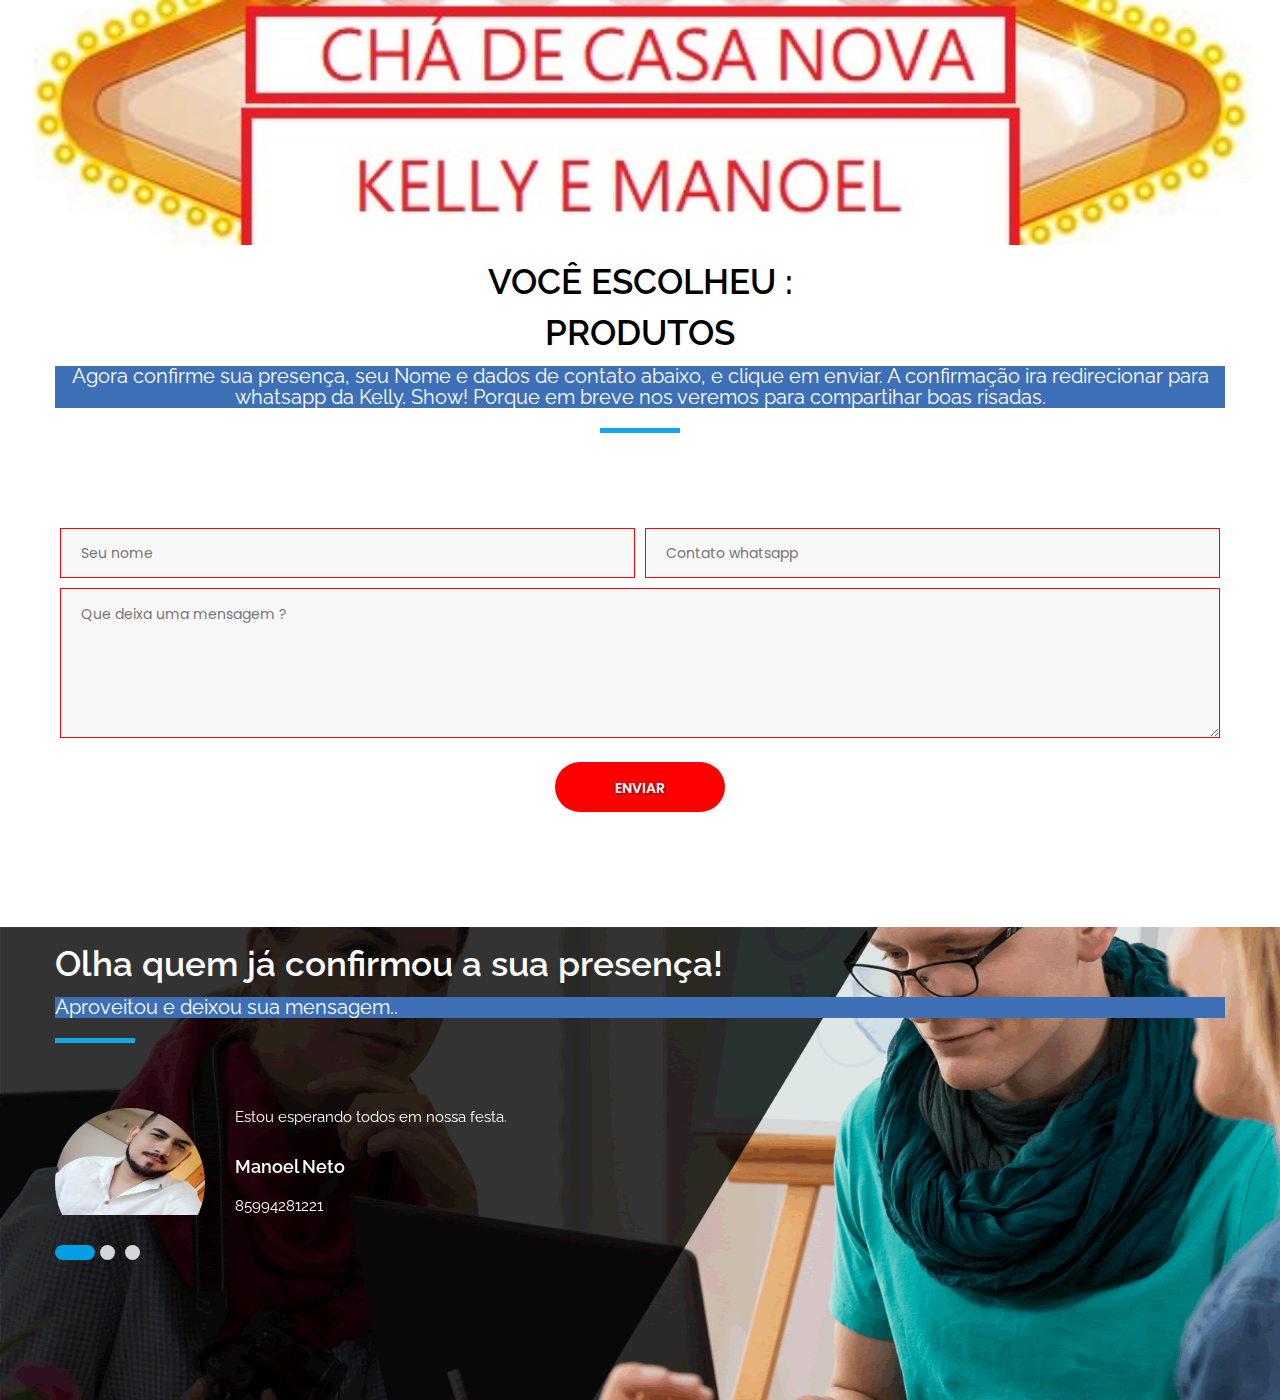
==== commit b145809f: "Desenvolvimento lista de produtos" ====
--- a/it_contact.html
+++ b/it_contact.html
@@ -8,7 +8,7 @@
 <meta name="viewport" content="width=device-width, initial-scale=1">
 <meta name="viewport" content="initial-scale=1, maximum-scale=1">
 <!-- site metas -->
-<title>It.Next - IT Service Responsive Html Theme</title>
+<title>Chá de casa Nova</title>
 <meta name="keywords" content="">
 <meta name="description" content="">
 <meta name="author" content="">
@@ -64,8 +64,8 @@
           <div class="main_heading text_align_center">
             <h2 >Você escolheu :</h2>
             <h2 id="Presente">Produtos</h2>
-            <p class="large">Agora confirme sua presença, seu Nome e dados de contato abaixo,
-              porque em breve nos veremos para compartihar boas risadas.</p>
+            <p class="large">Agora confirme sua presença, seu Nome e dados de contato abaixo, e clique em enviar. A confirmação ira     redirecionar para whatsapp da Kelly. Show!
+              Porque em breve nos veremos para compartihar boas risadas. </p>
           </div>
         </div>
       </div>
@@ -129,23 +129,13 @@
               </div>
               <div class="carousel-item">
                 <div class="testimonial-container">
-                  <div class="testimonial-content"> You guys rock! Thank you for making it painless, pleasant and most of all hassle free! I wish I would have thought of it first. 
-                    I am really satisfied with my first laptop service. </div>
+                  <div class="testimonial-content"> Aqui aparecera sua mensagem. </div>
                   <div class="testimonial-photo"> <img src="images/it_service/client2.jpg" class="img-responsive" alt="#" width="150" height="150"> </div>
                   <div class="testimonial-meta">
-                    <h4>Maria Anderson</h4>
-                    <span class="testimonial-position">CFO, Tech NY</span> </div>
+                    <h4>Nome</h4>
                 </div>
               </div>
               <div class="carousel-item">
-                <div class="testimonial-container">
-                  <div class="testimonial-content"> You guys rock! Thank you for making it painless, pleasant and most of all hassle free! I wish I would have thought of it first. 
-                    I am really satisfied with my first laptop service. </div>
-                  <div class="testimonial-photo"> <img src="images/it_service/client3.jpg" class="img-responsive" alt="#" width="150" height="150"> </div>
-                  <div class="testimonial-meta">
-                    <h4>Maria Anderson</h4>
-                    <span class="testimonial-position">CFO, Tech NY</span> </div>
-                </div>
               </div>
             </div>
           </div>
--- a/css/style.css
+++ b/css/style.css
@@ -404,7 +404,7 @@
 	font-size: 20px;
 	font-weight: 400;
 	margin: 0 0 10px 0;
-	background-color:red;
+	background-color:#3d70b7;
 }
 
 p.large_2 {
